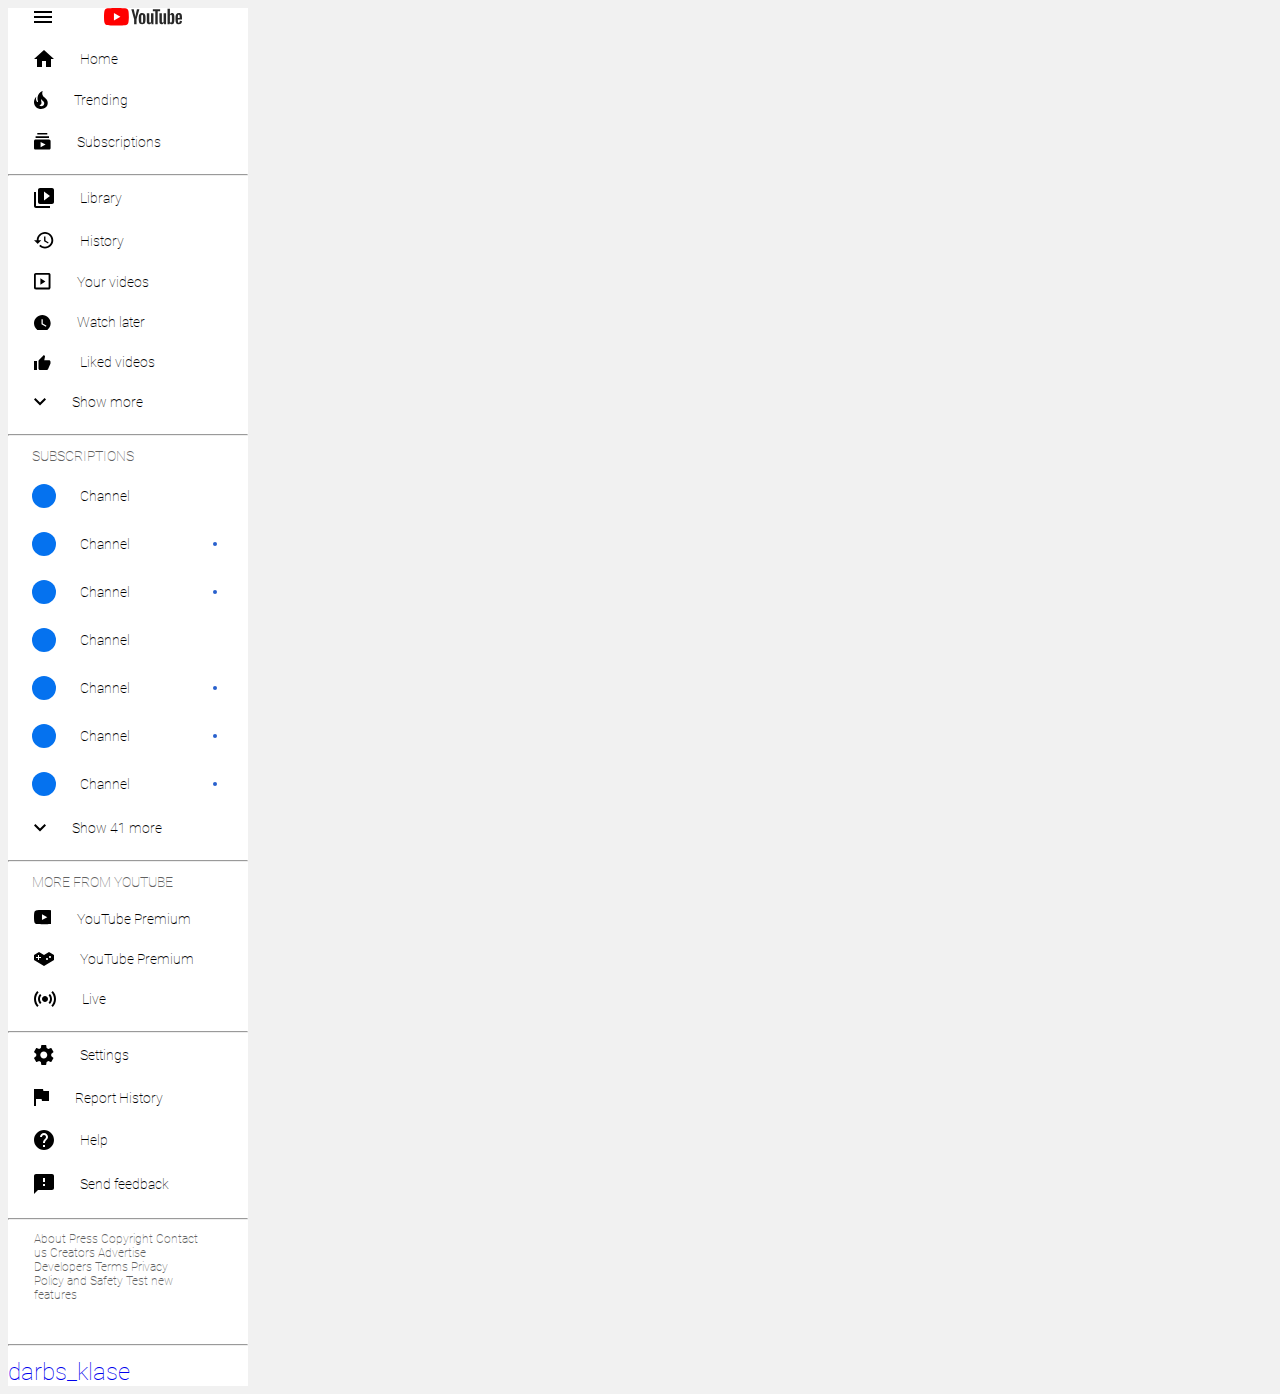
==== index.html @ ba789da9 "added margins" ====
<!DOCTYPE html>
<html lang="en">
<head>
    <meta charset="UTF-8">
    <meta name="viewport" content="width=device-width, initial-scale=1.0">
    <link rel="stylesheet" href ="style.css">
    <link rel="stylesheet" href ="defs.svg">
    <title>Document</title>
</head>
<body>
<div class="left_side">
<svg xmlns="http://www.w3.org/2000/svg" style="display: none;">
<defs>
<g id="first">
<path d="M0 12H18V10H0V12ZM0 7H18V5H0V7ZM0 0V2H18V0H0Z" fill="inherit"/>
</g>
<g id="second">
<path d="M8 17V11H12V17H17V9H20L10 0L0 9H3V17" fill="inherit" />
</g>
<g id="third">
<path d="M12.421 8.2C12.191 7.9 11.921 7.64 11.661 7.38C11.011 6.78 10.261 6.35 9.63096 5.72C8.17096 4.26 7.85096 1.85 8.78096 0C7.88096 0.23 7.03096 0.75 6.33096 1.32C3.79096 3.4 2.79096 7.07 3.99096 10.22C4.03096 10.32 4.07096 10.42 4.07096 10.55C4.07096 10.77 3.92096 10.97 3.72096 11.05C3.50096 11.15 3.26096 11.09 3.08096 10.93C3.02096 10.88 2.98096 10.83 2.93096 10.76C1.83096 9.33 1.65096 7.28 2.40096 5.64C0.760959 7 -0.109041 9.3 0.0109586 11.47C0.0509586 11.97 0.110959 12.47 0.280959 12.97C0.420959 13.57 0.680959 14.17 1.00096 14.7C2.04096 16.43 3.87096 17.67 5.84096 17.92C7.94096 18.19 10.191 17.8 11.801 16.32C13.601 14.66 14.251 12.02 13.301 9.72L13.171 9.46C12.971 9.01 12.701 8.59 12.391 8.21L12.421 8.2ZM9.32096 14.5C9.04096 14.74 8.59096 15 8.24096 15.1C7.14096 15.48 6.04096 14.94 5.36096 14.28C6.56096 14 7.26096 13.12 7.46096 12.23C7.63096 11.43 7.32096 10.77 7.19096 10C7.07096 9.26 7.09096 8.63 7.39096 7.94C7.54096 8.32 7.74096 8.7 7.97096 9C8.73096 10 9.92096 10.44 10.171 11.8C10.211 11.94 10.231 12.08 10.231 12.23C10.261 13.05 9.91096 13.95 9.31096 14.49L9.32096 14.5Z" fill="inherit"/>
</g>
<g id="four">
<path d="M15 5H1.6V3.3H15V5ZM13.3 0H3.3V1.6H13.3V0ZM16.6 8.3V15C16.6 16 15.9 16.6 15 16.6H1.6C0.6 16.6 0 15.9 0 15V8.3C0 7.3 0.7 6.6 1.6 6.6H15C16 6.6 16.6 7.4 16.6 8.3ZM11.6 11.6L6.6 8.9V14.3L11.6 11.6Z" fill="inherit"/>
</g>
<g id="five">
<path d="M10.59 0L6 4.58L1.41 0L0 1.41L6 7.41L12 1.41L10.59 0Z" fill="inherit"/>    
</g>
<g id="six">
<path d="M2 4H0V18C0 19.1 0.9 20 2 20H16V18H2V4ZM18 0H6C4.9 0 4 0.9 4 2V14C4 15.1 4.9 16 6 16H18C19.1 16 20 15.1 20 14V2C20 0.9 19.1 0 18 0ZM10 12.5V3.5L16 8L10 12.5Z" fill="inherit"/>
</g>
<g id="seven">
<path d="M10.98 0C6.43 0 2.75 3.7 2.75 8.25H0L3.57 11.82L3.61 11.95L7.31 8.25H4.58C4.58 4.71 7.45 1.83 11 1.83C14.54 1.83 17.4 4.71 17.4 8.25C17.4 11.79 14.54 14.67 11 14.67C9.22 14.67 7.62 13.94 6.46 12.77L5.16 14.07C6.66 15.57 8.71 16.5 10.99 16.5C15.57 16.5 19.27 12.8 19.27 8.25C19.27 3.69 15.57 0 11.01 0H10.98ZM10.08 4.58V9.18L14 11.48L14.66 10.38L11.46 8.48V4.58H10.08Z" fill="inherit"/>
</g>
<g id="eight">
<path fill-rule="evenodd" clip-rule="evenodd" d="M14.6028 14.6028V1.80278H1.80278V14.6028H14.6028ZM1.80278 0.00278302H14.6028C14.8474 -0.0108303 15.0923 0.0256523 15.3224 0.109996C15.5524 0.194339 15.7628 0.324766 15.9407 0.493288C16.1186 0.66181 16.2602 0.864876 16.3569 1.09005C16.4535 1.31522 16.5032 1.55775 16.5028 1.80278V14.6028C16.5173 14.8561 16.4781 15.1096 16.3877 15.3467C16.2974 15.5838 16.1579 15.7991 15.9785 15.9785C15.7991 16.1579 15.5838 16.2974 15.3467 16.3877C15.1096 16.4781 14.8561 16.5173 14.6028 16.5028H1.80278C1.55775 16.5032 1.31522 16.4535 1.09005 16.3569C0.864876 16.2602 0.661809 16.1186 0.493287 15.9407C0.324766 15.7628 0.194338 15.5524 0.109995 15.3224C0.0256516 15.0923 -0.0108311 14.8474 0.00278228 14.6028V1.80278C0.00278228 1.32539 0.192424 0.867556 0.52999 0.529991C0.867555 0.192425 1.32539 0.00278302 1.80278 0.00278302ZM6.40283 11.7028V5.30276L11.4028 8.50276L6.40283 11.7028Z" fill="inherit"/>
</g>
<g id="nine">
<path d="M19.78 3.00056C19.78 3.00056 19.58 1.63056 18.98 1.03056C18.23 0.230556 17.38 0.230555 16.98 0.180555C14.2 -0.0194446 10 0.000555568 10 0.000555568C10 0.000555568 5.82 -0.0194446 3.03 0.180555C2.63 0.230555 1.79 0.230556 1.03 1.03056C0.43 1.63056 0.23 3.00056 0.23 3.00056C0.23 3.00056 0.03 4.63056 0 6.23056V7.93056C0.03 9.53056 0.23 11.1306 0.23 11.1306C0.23 11.1306 0.43 12.5306 1.03 13.1306C1.79 13.9306 2.78 13.8906 3.23 13.9806C4.8 14.1306 9.83 14.1606 10 14.1606C10 14.1606 14.2 14.1606 17 13.9606C17.38 13.9206 18.23 13.9206 19 13.1206C19.6 12.5206 19.8 11.1406 19.8 11.1406C19.8 11.1406 20 9.54056 20 7.92056V6.22056C19.98 4.62056 19.78 3.00056 19.78 3.00056ZM7.98 10.0006V4.16056L13.33 7.19056L7.97 10.0006H7.98Z" fill="inherit"/>
</g>
<g id="ten">
<path d="M8.33 0C3.75 0 0 3.75 0 8.33C0 12.91 3.75 16.66 8.33 16.66C12.91 16.66 16.66 12.91 16.66 8.33C16.66 3.75 12.91 0 8.33 0ZM11.83 11.83L7.5 9.16V4.16H8.75V8.5L12.5 10.75L11.83 11.83Z" fill="inherit"/>
</g>
<g id=eleven>
<path d="M0 15H3V6H0V15ZM16.5 6.75C16.5 5.92 15.82 5.25 15 5.25H10.27L10.97 1.82L11 1.58C11 1.28 10.87 0.98 10.67 0.78L9.87 0L4.95 4.95C4.65 5.21 4.5 5.59 4.5 6V13.5C4.5 14.32 5.17 15 6 15H12.75C13.37 15 13.9 14.62 14.13 14.1L16.4 8.8C16.46 8.62 16.5 8.44 16.5 8.25V6.75Z" fill="inherit"/>
</g>
<g id="twelve">
<path fill-rule="evenodd" clip-rule="evenodd" d="M20 8V3L15 0L10 3L5 0L0 3V8L10 14L20 8ZM7 6H5V8H4V6H2V5H4V3H5V5H7V6ZM13 8C12.45 8 12 7.55 12 7C12 6.45 12.45 6 13 6C13.55 6 14 6.45 14 7C14 7.55 13.55 8 13 8ZM16 6C15.45 6 15 5.55 15 5C15 4.45 15.45 4 16 4C16.55 4 17 4.45 17 5C17 5.55 16.55 6 16 6Z" fill="inherit"/>
</g>
<g id="thirteen">
<path fill-rule="evenodd" clip-rule="evenodd" d="M14.53 4.36L15.94 2.91C17.21 4.21 17.99 6.02 17.99 8C17.99 9.98 17.21 11.78 15.94 13.09L14.53 11.64C15.43 10.71 15.99 9.42 15.99 8C15.99 6.58 15.43 5.3 14.53 4.36ZM17.36 1.45L18.77 0C20.77 2.05 22 4.88 22 8.01C22 11.13 20.77 13.96 18.76 16L17.36 14.55C18.99 12.89 20 10.58 20 8.01C20 5.44 18.98 3.13 17.36 1.45ZM4.01 8C4.01 6.01 4.79 4.21 6.06 2.91L7.47 4.36C6.57 5.29 6.01 6.58 6.01 8C6.01 9.42 6.57 10.7 7.47 11.64L6.06 13.09C4.79 11.79 4.01 9.99 4.01 8ZM3.24 0L4.64 1.45C3.01 3.11 2 5.42 2 7.99C2 10.56 3.02 12.87 4.64 14.55L3.23 16C1.23 13.95 0 11.12 0 7.99C0 4.87 1.23 2.04 3.24 0ZM14 8C14 9.65685 12.6569 11 11 11C9.34315 11 8 9.65685 8 8C8 6.34315 9.34315 5 11 5C12.6569 5 14 6.34315 14 8Z" fill="inherit"/>
</g>
<g id="fourteen"> 
<path d="M17.2044 10.98C17.2444 10.66 17.2744 10.34 17.2744 10C17.2744 9.66 17.2444 9.34 17.2044 9.02L19.3044 7.37C19.5044 7.22 19.5544 6.95 19.4344 6.73L17.4344 3.27C17.3144 3.05 17.0344 2.97 16.8344 3.05L14.3344 4.05C13.8144 3.65 13.2544 3.32 12.6344 3.07L12.2644 0.42C12.2044 0.18 11.9944 0 11.7644 0H7.76444C7.49444 0 7.28444 0.18 7.26444 0.42L6.86444 3.07C6.26444 3.32 5.69444 3.67 5.16444 4.05L2.68444 3.05C2.45444 2.95 2.18444 3.05 2.08444 3.27L0.0844372 6.73C-0.0555628 6.95 0.00443737 7.23 0.184437 7.37L2.30444 9.02C2.26444 9.34 2.23444 9.67 2.23444 10C2.23444 10.33 2.25444 10.66 2.29444 10.98L0.194437 12.63C-0.00556263 12.78 -0.0555627 13.05 0.0644373 13.27L2.06444 16.73C2.18444 16.95 2.46444 17.03 2.66444 16.95L5.16444 15.95C5.68444 16.35 6.24444 16.68 6.86444 16.93L7.23444 19.58C7.27444 19.82 7.48444 20 7.73444 20H11.7344C11.9844 20 12.1944 19.82 12.2344 19.58L12.6044 16.93C13.2044 16.68 13.7744 16.33 14.3044 15.95L16.7844 16.95C17.0144 17.05 17.2844 16.95 17.3844 16.73L19.3844 13.27C19.5144 13.05 19.4644 12.77 19.2844 12.63L17.1644 10.98H17.2044ZM9.77444 13.5C7.84444 13.5 6.27444 11.93 6.27444 10C6.27444 8.07 7.84444 6.5 9.77444 6.5C11.7044 6.5 13.2744 8.07 13.2744 10C13.2744 11.93 11.7044 13.5 9.77444 13.5Z" fill="inherit"/>
</g>
<g id="fivteen">
<path d="M9.4 2L9 0H0V17H2V10H7.6L8 12H15V2H9.4Z" fill="inherit"/>
</g>
<g id="sixteen">
<path d="M10 0C4.48 0 0 4.48 0 10C0 15.52 4.48 20 10 20C15.52 20 20 15.52 20 10C20 4.48 15.52 0 10 0ZM11 17H9V15H11V17ZM13.07 9.25L12.17 10.17C11.45 10.9 11 11.5 11 13H9V12.5C9 11.4 9.45 10.4 10.17 9.67L11.41 8.41C11.78 8.05 12 7.55 12 7C12 5.9 11.1 5 10 5C8.9 5 8 5.9 8 7H6C6 4.79 7.79 3 10 3C12.21 3 14 4.79 14 7C14 7.88 13.64 8.68 13.07 9.25Z" fill="inherit"/>
</g>
<g id="seventeen">
<path d="M18 0H2C0.9 0 0.00999999 0.9 0.00999999 2L0 20L4 16H18C19.1 16 20 15.1 20 14V2C20 0.9 19.1 0 18 0ZM11 12H9V10H11V12ZM11 8H9V4H11V8Z" fill="inherit"/>
</g>
<g id="eighteen"> 
<path d="M14 4.5V1C14 0.45 13.55 0 13 0H1C0.45 0 0 0.45 0 1V11C0 11.55 0.45 12 1 12H13C13.55 12 14 11.55 14 11V7.5L18 11.5V0.5L14 4.5ZM11 7H8V10H6V7H3V5H6V2H8V5H11V7Z" fill="inherit"/>
</g>
<g id="nineteen">
<path d="M0 4H4V0H0V4ZM6 16H10V12H6V16ZM0 16H4V12H0V16ZM0 10H4V6H0V10ZM6 10H10V6H6V10ZM12 0V4H16V0H12ZM6 4H10V0H6V4ZM12 10H16V6H12V10ZM12 16H16V12H12V16Z" fill="inherit"/>
</g>
<g id="twenty">
<path d="M8 19.5C9.1 19.5 10 18.6 10 17.5H6C6 18.6 6.9 19.5 8 19.5ZM14 13.5V8.5C14 5.43 12.36 2.86 9.5 2.18V1.5C9.5 0.67 8.83 0 8 0C7.17 0 6.5 0.67 6.5 1.5V2.18C3.63 2.86 2 5.42 2 8.5V13.5L0 15.5V16.5H16V15.5L14 13.5Z" fill="inherit"/>
</g>
<g id="twenty-one">
<path d="M12.5 11H11.71L11.43 10.73C12.41 9.59 13 8.11 13 6.5C13 2.91 10.09 0 6.5 0C2.91 0 0 2.91 0 6.5C0 10.09 2.91 13 6.5 13C8.11 13 9.59 12.41 10.73 11.43L11 11.71V12.5L16 17.49L17.49 16L12.5 11ZM6.5 11C4.01 11 2 8.99 2 6.5C2 4.01 4.01 2 6.5 2C8.99 2 11 4.01 11 6.5C11 8.99 8.99 11 6.5 11Z" fill="inherit"/>
</g>
<g id="twenty-two"> 
<path d="M0 0V14L11 7L0 0Z" fill="inherit"/>
</g>
<g id="twenty-three">
<circle cx="1.5" cy="1.5" r="1.5" fill="inherit"/>
</g>
<g id="twenty-four">
<path fill-rule="evenodd" clip-rule="evenodd" d="M5.5 0C2.464 0 0 2.464 0 5.5C0 8.536 2.464 11 5.5 11C8.536 11 11 8.536 11 5.5C11 2.464 8.536 0 5.5 0ZM4.356 8.7615L1.6335 6.039L2.761 4.9115L4.356 6.5065L8.3985 2.464L9.526 3.5915L4.356 8.7615Z" fill="inherit"/>
</g>
<g id="twenty-five">
<path d="M24.3577 2.71873C24.0728 1.65023 23.2299 0.807308 22.1574 0.518418C20.2183 1.88703e-07 12.4381 0 12.4381 0C12.4381 0 4.6618 1.88703e-07 2.71873 0.518418C1.65023 0.80335 0.807307 1.64627 0.518418 2.71873C0 4.65785 0 8.70626 0 8.70626C0 8.70626 0 12.7547 0.518418 14.6938C0.80335 15.7623 1.64627 16.6052 2.71873 16.8941C4.6618 17.4125 12.4381 17.4125 12.4381 17.4125C12.4381 17.4125 20.2183 17.4125 22.1574 16.8941C23.2259 16.6092 24.0688 15.7662 24.3577 14.6938C24.8761 12.7547 24.8761 8.70626 24.8761 8.70626C24.8761 8.70626 24.8761 4.65785 24.3577 2.71873Z" fill="#FF0000"/>
<path d="M9.95264 12.4381L16.4151 8.70626L9.95264 4.97444V12.4381Z" fill="white"/>
<path d="M36.1069 15.8414C35.6162 15.509 35.264 14.9945 35.0582 14.2941C34.8525 13.5936 34.7456 12.6636 34.7456 11.5002V9.91721C34.7456 8.74186 34.8643 7.8 35.1018 7.08767C35.3392 6.37534 35.7112 5.85692 36.2138 5.53242C36.7164 5.20791 37.3773 5.0417 38.1964 5.0417C39.0038 5.0417 39.6488 5.20791 40.1356 5.54033C40.6223 5.87275 40.9785 6.39117 41.2041 7.09559C41.4296 7.8 41.5404 8.74186 41.5404 9.91325V11.4962C41.5404 12.6597 41.4296 13.5936 41.212 14.298C40.9943 15.0025 40.6382 15.5209 40.1435 15.8454C39.6528 16.1699 38.984 16.3361 38.141 16.3361C37.2783 16.34 36.5977 16.1738 36.1069 15.8414ZM38.8652 14.1318C38.9998 13.7757 39.071 13.1939 39.071 12.3906V8.99118C39.071 8.20761 39.0038 7.63775 38.8652 7.27367C38.7307 6.91355 38.4893 6.73151 38.145 6.73151C37.8126 6.73151 37.5791 6.91355 37.4406 7.27367C37.306 7.63379 37.2348 8.20761 37.2348 8.99118V12.3906C37.2348 13.1979 37.2981 13.7796 37.4287 14.1318C37.5593 14.488 37.7968 14.6661 38.141 14.6661C38.4893 14.6661 38.7267 14.488 38.8652 14.1318Z" fill="#282828"/>
<path d="M73.8885 11.5279V12.078C73.8885 12.7784 73.9083 13.3008 73.9518 13.653C73.9914 14.0013 74.0784 14.2585 74.209 14.4168C74.3396 14.5751 74.5414 14.6582 74.8145 14.6582C75.1825 14.6582 75.4358 14.5157 75.5704 14.2308C75.7049 13.9458 75.7801 13.471 75.792 12.8061L77.9092 12.9288C77.921 13.0238 77.925 13.1544 77.925 13.3206C77.925 14.3297 77.648 15.0816 77.0979 15.5802C76.5478 16.0789 75.7682 16.3282 74.7591 16.3282C73.5481 16.3282 72.7012 15.9483 72.2145 15.1885C71.7277 14.4286 71.4863 13.2573 71.4863 11.6664V9.76289C71.4863 8.12453 71.7396 6.93335 72.2422 6.17749C72.7448 5.42559 73.6075 5.04964 74.8303 5.04964C75.6732 5.04964 76.3183 5.20398 76.7694 5.51265C77.2206 5.82133 77.5372 6.30017 77.7232 6.95314C77.9052 7.60611 78.0002 8.5084 78.0002 9.65604V11.5239H73.8885V11.5279ZM74.2011 6.93731C74.0784 7.09165 73.9953 7.34492 73.9518 7.69317C73.9083 8.04142 73.8885 8.57567 73.8885 9.28404V10.0676H75.6851V9.28404C75.6851 8.58358 75.6614 8.0533 75.6139 7.69317C75.5664 7.33305 75.4793 7.07582 75.3567 6.9294C75.234 6.78297 75.0401 6.70778 74.7789 6.70778C74.5177 6.70383 74.3238 6.78297 74.2011 6.93731Z" fill="#282828"/>
<path d="M30.1313 11.3221L27.3374 1.23469H29.7752L30.7526 5.80548C31.0019 6.93333 31.184 7.89102 31.3027 8.68646H31.3739C31.457 8.11659 31.6391 7.16286 31.924 5.82131L32.9371 1.23074H35.3749L32.5493 11.3221V16.162H30.1313V11.3221Z" fill="#282828"/>
<path d="M49.4673 5.2554V16.158H47.5479L47.3342 14.8244H47.2828C46.7604 15.8335 45.9768 16.3361 44.9361 16.3361C44.2118 16.3361 43.6776 16.0986 43.3333 15.6238C42.989 15.1489 42.8188 14.4088 42.8188 13.3997V5.2554H45.2724V13.2612C45.2724 13.748 45.3239 14.0962 45.4307 14.302C45.5376 14.5078 45.7157 14.6146 45.965 14.6146C46.1787 14.6146 46.3845 14.5513 46.5784 14.4207C46.7723 14.2901 46.9187 14.1239 47.0137 13.9221V5.2554H49.4673Z" fill="#282828"/>
<path d="M62.06 5.2554V16.158H60.1407L59.927 14.8244H59.8756C59.3532 15.8335 58.5696 16.3361 57.5288 16.3361C56.8046 16.3361 56.2704 16.0986 55.9261 15.6238C55.5818 15.1489 55.4116 14.4088 55.4116 13.3997V5.2554H57.8652V13.2612C57.8652 13.748 57.9167 14.0962 58.0235 14.302C58.1303 14.5078 58.3084 14.6146 58.5577 14.6146C58.7714 14.6146 58.9772 14.5513 59.1711 14.4207C59.3651 14.2901 59.5115 14.1239 59.6065 13.9221V5.2554H62.06Z" fill="#282828"/>
<path d="M56.139 3.20944H53.7012V16.158H51.2991V3.20944H48.8613V1.2347H56.135V3.20944H56.139Z" fill="#282828"/>
<path d="M70.184 7.00061C70.0336 6.31202 69.7962 5.81339 69.4638 5.50472C69.1313 5.19604 68.6762 5.0417 68.0945 5.0417C67.6434 5.0417 67.2239 5.16834 66.8321 5.42557C66.4403 5.67884 66.1396 6.01522 65.9259 6.43075H65.9061V0.684616H63.5396V16.162H65.5657L65.815 15.1291H65.8665C66.0565 15.4971 66.3414 15.786 66.7213 15.9997C67.1012 16.2134 67.5207 16.3203 67.9837 16.3203C68.8148 16.3203 69.4242 15.9364 69.816 15.1726C70.2078 14.4088 70.4017 13.2137 70.4017 11.5872V9.8618C70.4056 8.64292 70.3304 7.6892 70.184 7.00061ZM67.9323 11.4487C67.9323 12.2441 67.9006 12.8655 67.8333 13.3166C67.77 13.7677 67.6592 14.0883 67.5049 14.2782C67.3505 14.4682 67.1447 14.5632 66.8835 14.5632C66.6817 14.5632 66.4957 14.5157 66.3216 14.4207C66.1514 14.3257 66.009 14.1833 65.9021 13.9933V7.8C65.9852 7.5032 66.1277 7.2618 66.3295 7.07184C66.5313 6.88189 66.749 6.78691 66.9864 6.78691C67.2358 6.78691 67.4297 6.88584 67.5642 7.07976C67.6988 7.27367 67.7937 7.60609 67.8491 8.06515C67.9006 8.52816 67.9283 9.18509 67.9283 10.0399V11.4487H67.9323Z" fill="#282828"/>
</g>
</defs>
</svg>


<div class="row">
<svg width="18" height="12"viewBox="0 0 18 12"  xmlns="http://www.w3.org/2000/svg">
<use xlink:href="#first"></use>
</svg>
<svg width="78" height="18" viewBox="0 0 78 18" fill="none" xmlns="http://www.w3.org/2000/svg">
<use xlink:href="#twenty-five"></use>
</svg>
</div>
<div class="row">
<svg width="20" height="17" viewBox="0 0 20 17" xmlns="http://www.w3.org/2000/svg">
<use xlink:href="#second"></use>  
</svg>  
<div class="text">Home</div>
</div>
<div class="row"> 
<svg width="14" height="18" viewBox="0 0 14 18" xmlns="http://www.w3.org/2000/svg">
<use xlink:href="#third"></use>
</svg>
<div class="text">Trending</div>
</div>
<div class="row">
<svg width="17" height="17" viewBox="0 0 17 17" xmlns="http://www.w3.org/2000/svg">
<use xlink:href="#four"></use>
</svg>
<div class="text">Subscriptions</div>
</div>
<hr>
<div class="row">
<svg width="20" height="20" viewBox="0 0 20 20" xmlns="http://www.w3.org/2000/svg">
<use xlink:href="#six"></use>
</svg>
<div class="text">Library</div>
</div>
<div class="row">
<svg width="20" height="17" viewBox="0 0 20 17" xmlns="http://www.w3.org/2000/svg">
<use xlink:href="#seven"></use>
</svg>
<div class="text">History</div>
</div>
<div class="row">
<svg width="17" height="17" viewBox="0 0 17 17" xmlns="http://www.w3.org/2000/svg">
<use xlink:href="#eight"></use>
</svg>
<div class="text">Your videos</div>
</div>
<div class="row">
<svg width="17" height="15" viewBox="0 0 17 15" xmlns="http://www.w3.org/2000/svg">
<use xlink:href="#ten"></use>
</svg>
<div class="text">Watch later</div>
</div>
<div class="row">
<svg width="20" height="15" viewBox="0 0 20 15" xmlns="http://www.w3.org/2000/svg">
<use xlink:href="#eleven"></use>
</svg>
<div class="text">Liked videos</div>
</div> <div class="row">
<svg width="12" height="8" viewBox="0 0 12 8" xmlns="http://www.w3.org/2000/svg">
<use xlink:href="#five"></use>
</svg>
<div class="text">Show more</div>
</div>
<hr>
<div class="subscr">SUBSCRIPTIONS</div>
<div class="row">
<div class="ellipse"></div>
<div class="text">Channel</div>
</div>
<div class="row">
<div class="ellipse"></div>
<div class="text">Channel</div>
<div class="circle"></div>
</div>
<div class="row">
<div class="ellipse"></div>
<div class="text">Channel</div>
<div class="circle"></div>
</div>
<div class="row">
<div class="ellipse"></div>
<div class="text">Channel</div>
</div>
<div class="row">
<div class="ellipse"></div>
<div class="text">Channel</div>
<div class="circle"></div>
</div>
<div class="row">
<div class="ellipse"></div>
<div class="text">Channel</div>
<div class="circle"></div>
</div>
<div class="row">
  <div class="ellipse"></div>
  <div class="text">Channel</div>
  <div class="circle"></div>
  </div>
<div class="row">
  <svg width="12" height="8" viewBox="0 0 12 8" xmlns="http://www.w3.org/2000/svg">
    <use xlink:href="#five"></use>
  </svg>
  <div class="text">Show 41 more</div>
  </div>
  <hr>
<div class="more">MORE FROM YOUTUBE</div>
<div class="row">
<svg width="17" height="17" viewBox="0 0 17 17" xmlns="http://www.w3.org/2000/svg">
<use xlink:href="#nine"></use>
</svg>
<div class="text">YouTube Premium</div>
</div>
<div class="row">
<svg width="20" height="14" viewBox="0 0 20 14" xmlns="http://www.w3.org/2000/svg">
<use xlink:href="#twelve"></use>
</svg>
<div class="text">YouTube Premium</div>
</div>
<div class="row">
<svg width="22" height="16" viewBox="0 0 22 16" xmlns="http://www.w3.org/2000/svg">
<use xlink:href="#thirteen"></use>
</svg>
<div class="text">Live</div>
</div>
<hr>
<div class="row">
<svg width="20" height="20" viewBox="0 0 20 20" xmlns="http://www.w3.org/2000/svg">
<use xlink:href="#fourteen"></use>
</svg>
<div class="text">Settings</div>
</div>
<div class="row">
<svg width="15" height="17" viewBox="0 0 15 17" xmlns="http://www.w3.org/2000/svg">
<use xlink:href="#fivteen"></use>
</svg>
<div class="text">Report History</div>
</div>
<div class="row">
<svg width="20" height="20" viewBox="0 0 20 20" xmlns="http://www.w3.org/2000/svg">
<use xlink:href="#sixteen"></use>
</svg>
<div class="text">Help</div>
</div>
<div class="row">
<svg width="20" height="20" viewBox="0 0 20 20" xmlns="http://www.w3.org/2000/svg">
<use xlink:href="#seventeen"></use>
</svg>
<div class="text">Send feedback</div>
</div>
<hr>
<p>
About  Press   Copyright  Contact us   Creators  Advertise   Developers

Terms   Privacy
Policy and Safety 
Test new features
</p>
<hr>
<a href="darbs_klase.html" class="youtube">darbs_klase</a>
<!-- <svg width="18" height="12" viewBox="0 0 18 12" xmlns="http://www.w3.org/2000/svg">
  <use xlink:href="#eighteen"></use>
    </svg>
<svg width="16" height="16" viewBox="0 0 16 16"  xmlns="http://www.w3.org/2000/svg">
  <use xlink:href="#nineteen"></use>
    </svg>
 <svg width="16" height="20" viewBox="0 0 16 20"  xmlns="http://www.w3.org/2000/svg">
  <use xlink:href="#twenty"></use>
    </svg>
<svg width="18" height="18" viewBox="0 0 18 18"  xmlns="http://www.w3.org/2000/svg">
  <use xlink:href="#twenty-one"></use>
    </svg>
<svg width="11" height="14" viewBox="0 0 11 14" xmlns="http://www.w3.org/2000/svg">
  <use xlink:href="#twenty-two"></use>
    </svg>
 <svg width="3" height="3" viewBox="0 0 3 3" xmlns="http://www.w3.org/2000/svg">
  <use xlink:href="#twenty-three"></use>
    </svg>
<svg width="11" height="11" viewBox="0 0 11 11" xmlns="http://www.w3.org/2000/svg">
  <use xlink:href="#twenty-four"></use>
    </svg>
  <svg class="to-right" width="12" height="8" viewBox="0 0 12 8" xmlns="http://www.w3.org/2000/svg">
    <use xlink:href="#five"></use>
  </svg>
  <svg width="17" height="17" viewBox="0 0 17 17" xmlns="http://www.w3.org/2000/svg">
  <use xlink:href="#nine"></use>
    </svg> -->
</div> <!--close "left_side" -->
</body>
</html>
---- style.css ----
@import url("fonts.css");

body{
    background: #F1F1F1;
    font-family: Roboto;
    font-size: 24px;
}

svg{
color: #606060;
margin-left: 26px;
margin-right: 26px;
}
.to-right{
    transform: rotate(-90deg);
}
.italic{
    font-style: italic;
}
.bold{
    font-weight: 700;
}
.bold_italic{
    font-weight: 700;
    font-style: italic;
}
.youtube{
    text-decoration: none;
}
.left_side{
    width: 240px;
    background: #FFFFFF;
}
.row{
    display: flex;
    align-items: center;
    margin-bottom: 24px;
}
.text{
    font-weight: normal;
    font-size: 14px;
}
.ellipse{
    height: 24px;
    width: 24px;
    border-radius: 50%;
    background: #0572EF;
    margin-left: 24px;
    margin-right: 24px;
}
.circle{
    height: 4px;
    width: 4px;
    border-radius: 50%;
    background: #2860CD;
    margin-left: 83px;
}
.subscr{
    color: #606060;
    margin-left: 24px;
    margin-bottom: 20px;
    font-weight: 500;
    font-size: 14px;
}
.more{
    color: #606060;
    margin-left: 24px;
    margin-bottom: 20px;
    font-weight: 500;
    font-size: 14px;
}
p{
    color: #606060;
    font-weight: 500;
    font-size: 12px;
    margin-left: 26px;
    height: 100px;
    width: 165px;
    text-align: left;
}
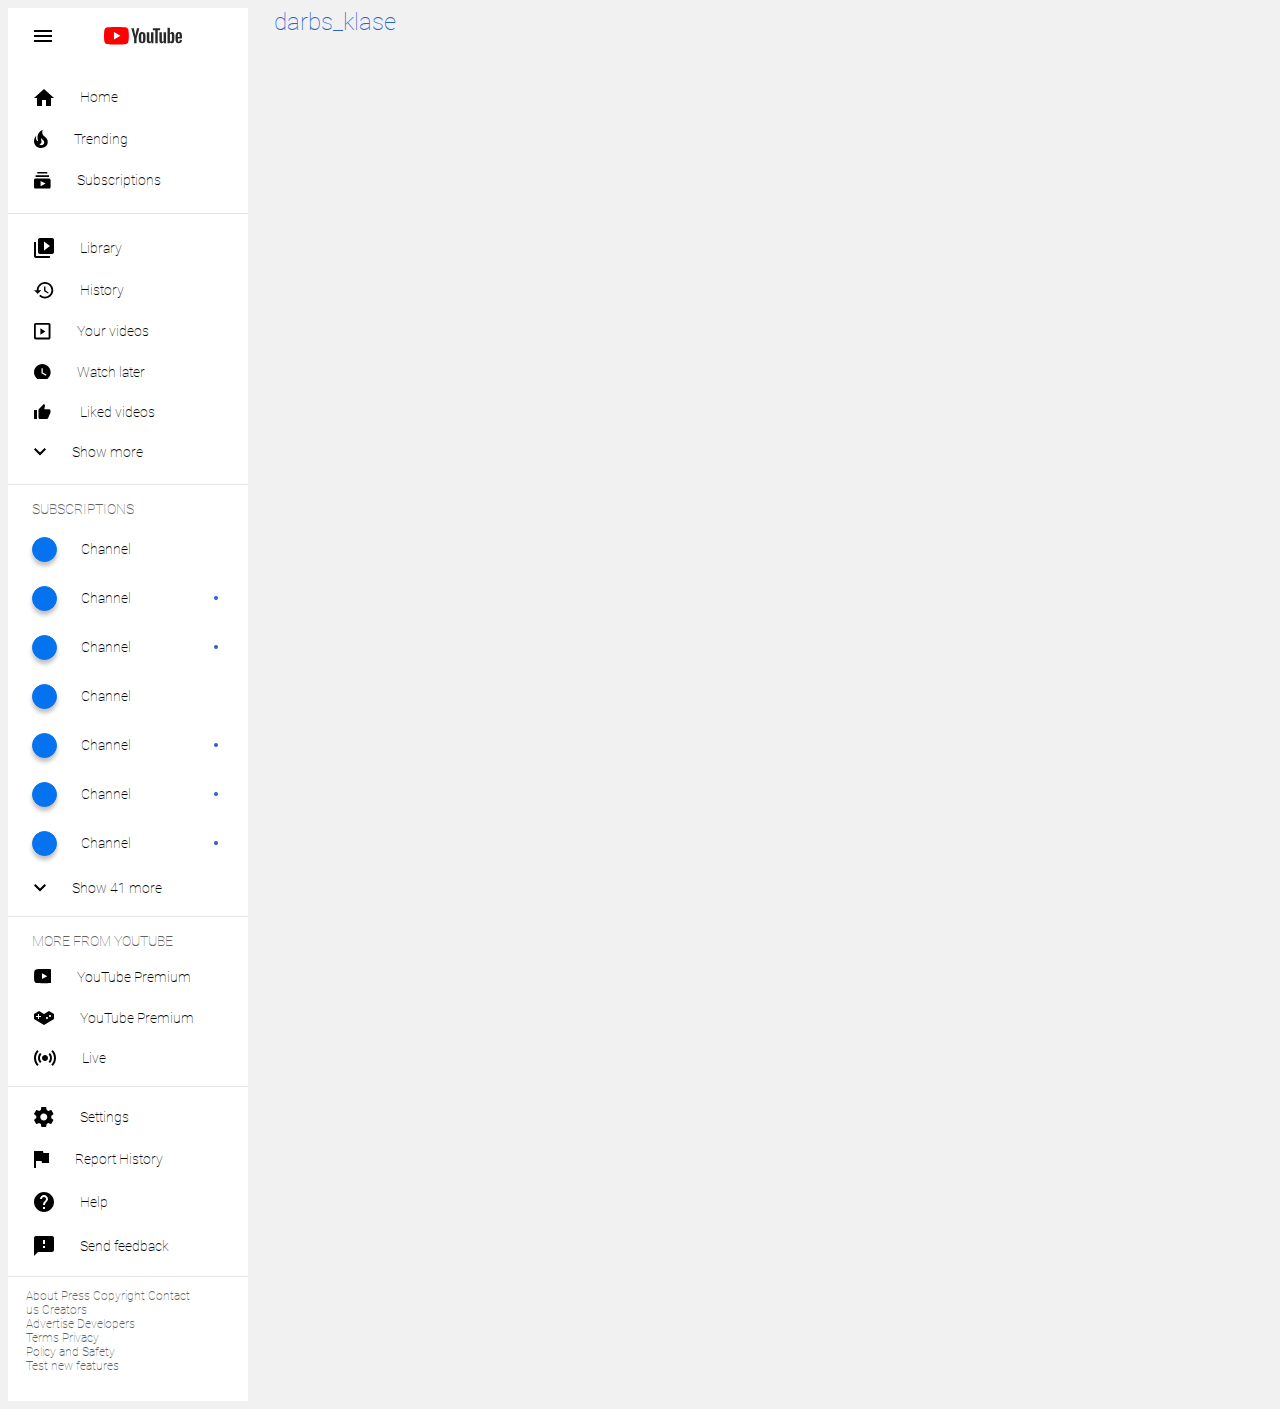
==== commit ad2f356e: "added ellipse border" ====
--- a/index.html
+++ b/index.html
@@ -8,7 +8,7 @@
     <title>Document</title>
 </head>
 <body>
-<div class="left_side">
+
 <svg xmlns="http://www.w3.org/2000/svg" style="display: none;">
 <defs>
 <g id="first">
@@ -97,8 +97,8 @@
 </defs>
 </svg>
 
-
-<div class="row">
+<div class="left_side">
+<div class="row" id="logo">
 <svg width="18" height="12"viewBox="0 0 18 12"  xmlns="http://www.w3.org/2000/svg">
 <use xlink:href="#first"></use>
 </svg>
@@ -124,8 +124,8 @@
 </svg>
 <div class="text">Subscriptions</div>
 </div>
-<hr>
-<div class="row">
+<div class="line"></div> 
+<div class="row" id="library">
 <svg width="20" height="20" viewBox="0 0 20 20" xmlns="http://www.w3.org/2000/svg">
 <use xlink:href="#six"></use>
 </svg>
@@ -160,7 +160,7 @@
 </svg>
 <div class="text">Show more</div>
 </div>
-<hr>
+<div class="line"></div> 
 <div class="subscr">SUBSCRIPTIONS</div>
 <div class="row">
 <div class="ellipse"></div>
@@ -195,13 +195,13 @@
   <div class="text">Channel</div>
   <div class="circle"></div>
   </div>
-<div class="row">
+<div class="row" id="show">
   <svg width="12" height="8" viewBox="0 0 12 8" xmlns="http://www.w3.org/2000/svg">
     <use xlink:href="#five"></use>
   </svg>
   <div class="text">Show 41 more</div>
   </div>
-  <hr>
+  <div class="line"></div> 
 <div class="more">MORE FROM YOUTUBE</div>
 <div class="row">
 <svg width="17" height="17" viewBox="0 0 17 17" xmlns="http://www.w3.org/2000/svg">
@@ -215,14 +215,14 @@
 </svg>
 <div class="text">YouTube Premium</div>
 </div>
-<div class="row">
+<div class="row" id="live">
 <svg width="22" height="16" viewBox="0 0 22 16" xmlns="http://www.w3.org/2000/svg">
 <use xlink:href="#thirteen"></use>
 </svg>
 <div class="text">Live</div>
 </div>
-<hr>
-<div class="row">
+<div class="line"></div> 
+<div class="row" id="setting">
 <svg width="20" height="20" viewBox="0 0 20 20" xmlns="http://www.w3.org/2000/svg">
 <use xlink:href="#fourteen"></use>
 </svg>
@@ -240,22 +240,17 @@
 </svg>
 <div class="text">Help</div>
 </div>
-<div class="row">
+<div class="row" id="feedback">
 <svg width="20" height="20" viewBox="0 0 20 20" xmlns="http://www.w3.org/2000/svg">
 <use xlink:href="#seventeen"></use>
 </svg>
 <div class="text">Send feedback</div>
 </div>
-<hr>
+<div class="line"></div> 
 <p>
-About  Press   Copyright  Contact us   Creators  Advertise   Developers
-
-Terms   Privacy
-Policy and Safety 
-Test new features
+About  Press   Copyright  Contact us   Creators  <br>Advertise   Developers<br>
+Terms   Privacy<br>Policy and Safety<br>Test new features
 </p>
-<hr>
-<a href="darbs_klase.html" class="youtube">darbs_klase</a>
 <!-- <svg width="18" height="12" viewBox="0 0 18 12" xmlns="http://www.w3.org/2000/svg">
   <use xlink:href="#eighteen"></use>
     </svg>
@@ -284,5 +279,6 @@
   <use xlink:href="#nine"></use>
     </svg> -->
 </div> <!--close "left_side" -->
+<a href="darbs_klase.html" class="youtube">darbs_klase</a>
 </body>
 </html>--- a/style.css
+++ b/style.css
@@ -4,6 +4,7 @@
     background: #F1F1F1;
     font-family: Roboto;
     font-size: 24px;
+    display: flex;
 }
 
 svg{
@@ -26,10 +27,17 @@
 }
 .youtube{
     text-decoration: none;
+    color:  #2860CD;
+    margin-left: 26px;
 }
 .left_side{
     width: 240px;
     background: #FFFFFF;
+    padding-top: 0;
+}
+#logo{
+    padding-top: 19px;
+    margin-bottom: 43.59px;
 }
 .row{
     display: flex;
@@ -40,14 +48,24 @@
     font-weight: normal;
     font-size: 14px;
 }
+#library{
+    margin-top: 24px;
+}
 .ellipse{
-    height: 24px;
-    width: 24px;
+    height: 23px;
+    width: 23px;
+    border: 1px solid #0572EF;
     border-radius: 50%;
     background: #0572EF;
     margin-left: 24px;
     margin-right: 24px;
+    box-shadow: 0px 4px 4px rgba(0, 0, 0, 0.25);
 }
+.ellipse:hover{
+    border: 1px solid #4A90E2;
+}
+
+
 .circle{
     height: 4px;
     width: 4px;
@@ -59,6 +77,7 @@
     color: #606060;
     margin-left: 24px;
     margin-bottom: 20px;
+    margin-top: 16px;
     font-weight: 500;
     font-size: 14px;
 }
@@ -66,15 +85,35 @@
     color: #606060;
     margin-left: 24px;
     margin-bottom: 20px;
+    margin-top: 16px;
     font-weight: 500;
     font-size: 14px;
+}
+#show{
+    margin-bottom: 20px;
+}
+#live{
+    margin-bottom: 20px;
+}
+#setting{
+    margin-top: 20px;
+}
+#feedback{
+    margin-bottom: 20px;
 }
 p{
     color: #606060;
     font-weight: 500;
     font-size: 12px;
     margin-left: 26px;
+    margin-left: 18px;
     height: 100px;
     width: 165px;
     text-align: left;
+    line-height: 14px;
+}
+.line{
+    background: #E5E5E5;
+    height: 1px;
+
 }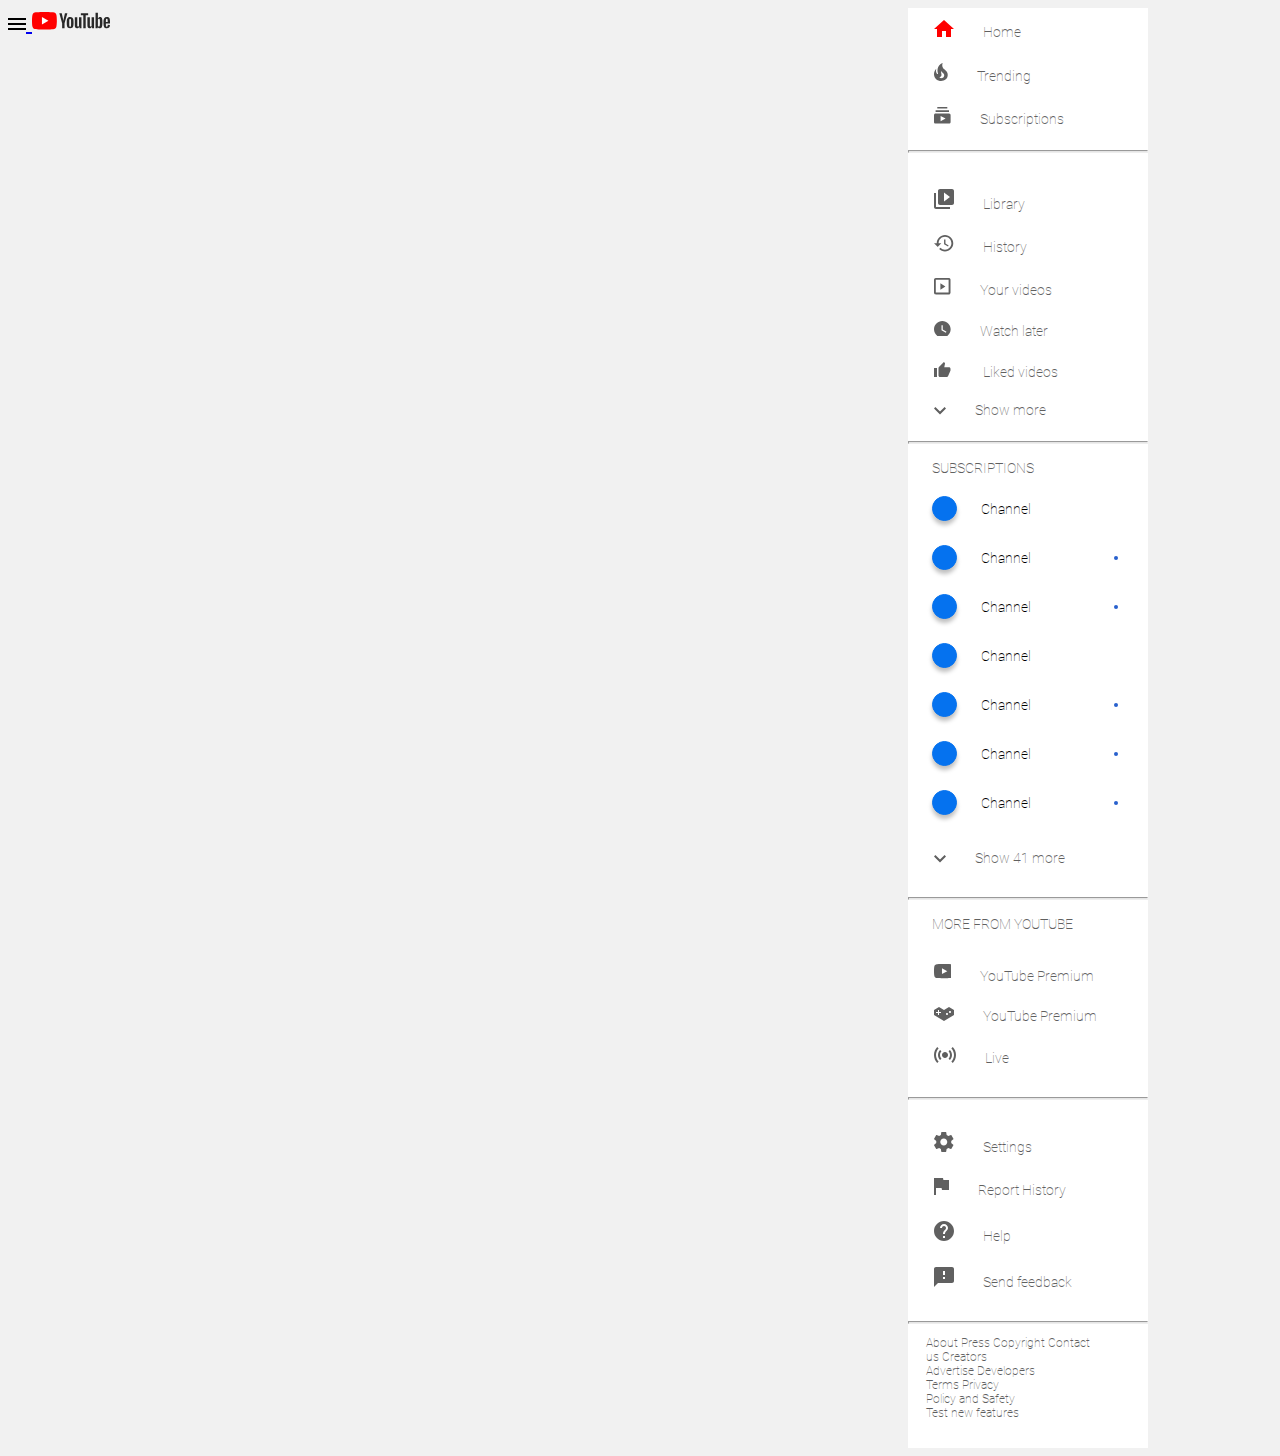
==== commit 5f6c41c5: "added menu" ====
--- a/index.html
+++ b/index.html
@@ -12,76 +12,76 @@
 <svg xmlns="http://www.w3.org/2000/svg" style="display: none;">
 <defs>
 <g id="first">
-<path d="M0 12H18V10H0V12ZM0 7H18V5H0V7ZM0 0V2H18V0H0Z" fill="inherit"/>
+<path d="M0 12H18V10H0V12ZM0 7H18V5H0V7ZM0 0V2H18V0H0Z"/>
 </g>
 <g id="second">
-<path d="M8 17V11H12V17H17V9H20L10 0L0 9H3V17" fill="inherit" />
+<path d="M8 17V11H12V17H17V9H20L10 0L0 9H3V17"/>
 </g>
 <g id="third">
-<path d="M12.421 8.2C12.191 7.9 11.921 7.64 11.661 7.38C11.011 6.78 10.261 6.35 9.63096 5.72C8.17096 4.26 7.85096 1.85 8.78096 0C7.88096 0.23 7.03096 0.75 6.33096 1.32C3.79096 3.4 2.79096 7.07 3.99096 10.22C4.03096 10.32 4.07096 10.42 4.07096 10.55C4.07096 10.77 3.92096 10.97 3.72096 11.05C3.50096 11.15 3.26096 11.09 3.08096 10.93C3.02096 10.88 2.98096 10.83 2.93096 10.76C1.83096 9.33 1.65096 7.28 2.40096 5.64C0.760959 7 -0.109041 9.3 0.0109586 11.47C0.0509586 11.97 0.110959 12.47 0.280959 12.97C0.420959 13.57 0.680959 14.17 1.00096 14.7C2.04096 16.43 3.87096 17.67 5.84096 17.92C7.94096 18.19 10.191 17.8 11.801 16.32C13.601 14.66 14.251 12.02 13.301 9.72L13.171 9.46C12.971 9.01 12.701 8.59 12.391 8.21L12.421 8.2ZM9.32096 14.5C9.04096 14.74 8.59096 15 8.24096 15.1C7.14096 15.48 6.04096 14.94 5.36096 14.28C6.56096 14 7.26096 13.12 7.46096 12.23C7.63096 11.43 7.32096 10.77 7.19096 10C7.07096 9.26 7.09096 8.63 7.39096 7.94C7.54096 8.32 7.74096 8.7 7.97096 9C8.73096 10 9.92096 10.44 10.171 11.8C10.211 11.94 10.231 12.08 10.231 12.23C10.261 13.05 9.91096 13.95 9.31096 14.49L9.32096 14.5Z" fill="inherit"/>
+<path d="M12.421 8.2C12.191 7.9 11.921 7.64 11.661 7.38C11.011 6.78 10.261 6.35 9.63096 5.72C8.17096 4.26 7.85096 1.85 8.78096 0C7.88096 0.23 7.03096 0.75 6.33096 1.32C3.79096 3.4 2.79096 7.07 3.99096 10.22C4.03096 10.32 4.07096 10.42 4.07096 10.55C4.07096 10.77 3.92096 10.97 3.72096 11.05C3.50096 11.15 3.26096 11.09 3.08096 10.93C3.02096 10.88 2.98096 10.83 2.93096 10.76C1.83096 9.33 1.65096 7.28 2.40096 5.64C0.760959 7 -0.109041 9.3 0.0109586 11.47C0.0509586 11.97 0.110959 12.47 0.280959 12.97C0.420959 13.57 0.680959 14.17 1.00096 14.7C2.04096 16.43 3.87096 17.67 5.84096 17.92C7.94096 18.19 10.191 17.8 11.801 16.32C13.601 14.66 14.251 12.02 13.301 9.72L13.171 9.46C12.971 9.01 12.701 8.59 12.391 8.21L12.421 8.2ZM9.32096 14.5C9.04096 14.74 8.59096 15 8.24096 15.1C7.14096 15.48 6.04096 14.94 5.36096 14.28C6.56096 14 7.26096 13.12 7.46096 12.23C7.63096 11.43 7.32096 10.77 7.19096 10C7.07096 9.26 7.09096 8.63 7.39096 7.94C7.54096 8.32 7.74096 8.7 7.97096 9C8.73096 10 9.92096 10.44 10.171 11.8C10.211 11.94 10.231 12.08 10.231 12.23C10.261 13.05 9.91096 13.95 9.31096 14.49L9.32096 14.5Z"/>
 </g>
 <g id="four">
-<path d="M15 5H1.6V3.3H15V5ZM13.3 0H3.3V1.6H13.3V0ZM16.6 8.3V15C16.6 16 15.9 16.6 15 16.6H1.6C0.6 16.6 0 15.9 0 15V8.3C0 7.3 0.7 6.6 1.6 6.6H15C16 6.6 16.6 7.4 16.6 8.3ZM11.6 11.6L6.6 8.9V14.3L11.6 11.6Z" fill="inherit"/>
+<path d="M15 5H1.6V3.3H15V5ZM13.3 0H3.3V1.6H13.3V0ZM16.6 8.3V15C16.6 16 15.9 16.6 15 16.6H1.6C0.6 16.6 0 15.9 0 15V8.3C0 7.3 0.7 6.6 1.6 6.6H15C16 6.6 16.6 7.4 16.6 8.3ZM11.6 11.6L6.6 8.9V14.3L11.6 11.6Z" />
 </g>
 <g id="five">
-<path d="M10.59 0L6 4.58L1.41 0L0 1.41L6 7.41L12 1.41L10.59 0Z" fill="inherit"/>    
+<path d="M10.59 0L6 4.58L1.41 0L0 1.41L6 7.41L12 1.41L10.59 0Z"/>    
 </g>
 <g id="six">
-<path d="M2 4H0V18C0 19.1 0.9 20 2 20H16V18H2V4ZM18 0H6C4.9 0 4 0.9 4 2V14C4 15.1 4.9 16 6 16H18C19.1 16 20 15.1 20 14V2C20 0.9 19.1 0 18 0ZM10 12.5V3.5L16 8L10 12.5Z" fill="inherit"/>
+<path d="M2 4H0V18C0 19.1 0.9 20 2 20H16V18H2V4ZM18 0H6C4.9 0 4 0.9 4 2V14C4 15.1 4.9 16 6 16H18C19.1 16 20 15.1 20 14V2C20 0.9 19.1 0 18 0ZM10 12.5V3.5L16 8L10 12.5Z" />
 </g>
 <g id="seven">
-<path d="M10.98 0C6.43 0 2.75 3.7 2.75 8.25H0L3.57 11.82L3.61 11.95L7.31 8.25H4.58C4.58 4.71 7.45 1.83 11 1.83C14.54 1.83 17.4 4.71 17.4 8.25C17.4 11.79 14.54 14.67 11 14.67C9.22 14.67 7.62 13.94 6.46 12.77L5.16 14.07C6.66 15.57 8.71 16.5 10.99 16.5C15.57 16.5 19.27 12.8 19.27 8.25C19.27 3.69 15.57 0 11.01 0H10.98ZM10.08 4.58V9.18L14 11.48L14.66 10.38L11.46 8.48V4.58H10.08Z" fill="inherit"/>
+<path d="M10.98 0C6.43 0 2.75 3.7 2.75 8.25H0L3.57 11.82L3.61 11.95L7.31 8.25H4.58C4.58 4.71 7.45 1.83 11 1.83C14.54 1.83 17.4 4.71 17.4 8.25C17.4 11.79 14.54 14.67 11 14.67C9.22 14.67 7.62 13.94 6.46 12.77L5.16 14.07C6.66 15.57 8.71 16.5 10.99 16.5C15.57 16.5 19.27 12.8 19.27 8.25C19.27 3.69 15.57 0 11.01 0H10.98ZM10.08 4.58V9.18L14 11.48L14.66 10.38L11.46 8.48V4.58H10.08Z" />
 </g>
 <g id="eight">
-<path fill-rule="evenodd" clip-rule="evenodd" d="M14.6028 14.6028V1.80278H1.80278V14.6028H14.6028ZM1.80278 0.00278302H14.6028C14.8474 -0.0108303 15.0923 0.0256523 15.3224 0.109996C15.5524 0.194339 15.7628 0.324766 15.9407 0.493288C16.1186 0.66181 16.2602 0.864876 16.3569 1.09005C16.4535 1.31522 16.5032 1.55775 16.5028 1.80278V14.6028C16.5173 14.8561 16.4781 15.1096 16.3877 15.3467C16.2974 15.5838 16.1579 15.7991 15.9785 15.9785C15.7991 16.1579 15.5838 16.2974 15.3467 16.3877C15.1096 16.4781 14.8561 16.5173 14.6028 16.5028H1.80278C1.55775 16.5032 1.31522 16.4535 1.09005 16.3569C0.864876 16.2602 0.661809 16.1186 0.493287 15.9407C0.324766 15.7628 0.194338 15.5524 0.109995 15.3224C0.0256516 15.0923 -0.0108311 14.8474 0.00278228 14.6028V1.80278C0.00278228 1.32539 0.192424 0.867556 0.52999 0.529991C0.867555 0.192425 1.32539 0.00278302 1.80278 0.00278302ZM6.40283 11.7028V5.30276L11.4028 8.50276L6.40283 11.7028Z" fill="inherit"/>
+<path fill-rule="evenodd" clip-rule="evenodd" d="M14.6028 14.6028V1.80278H1.80278V14.6028H14.6028ZM1.80278 0.00278302H14.6028C14.8474 -0.0108303 15.0923 0.0256523 15.3224 0.109996C15.5524 0.194339 15.7628 0.324766 15.9407 0.493288C16.1186 0.66181 16.2602 0.864876 16.3569 1.09005C16.4535 1.31522 16.5032 1.55775 16.5028 1.80278V14.6028C16.5173 14.8561 16.4781 15.1096 16.3877 15.3467C16.2974 15.5838 16.1579 15.7991 15.9785 15.9785C15.7991 16.1579 15.5838 16.2974 15.3467 16.3877C15.1096 16.4781 14.8561 16.5173 14.6028 16.5028H1.80278C1.55775 16.5032 1.31522 16.4535 1.09005 16.3569C0.864876 16.2602 0.661809 16.1186 0.493287 15.9407C0.324766 15.7628 0.194338 15.5524 0.109995 15.3224C0.0256516 15.0923 -0.0108311 14.8474 0.00278228 14.6028V1.80278C0.00278228 1.32539 0.192424 0.867556 0.52999 0.529991C0.867555 0.192425 1.32539 0.00278302 1.80278 0.00278302ZM6.40283 11.7028V5.30276L11.4028 8.50276L6.40283 11.7028Z" />
 </g>
 <g id="nine">
-<path d="M19.78 3.00056C19.78 3.00056 19.58 1.63056 18.98 1.03056C18.23 0.230556 17.38 0.230555 16.98 0.180555C14.2 -0.0194446 10 0.000555568 10 0.000555568C10 0.000555568 5.82 -0.0194446 3.03 0.180555C2.63 0.230555 1.79 0.230556 1.03 1.03056C0.43 1.63056 0.23 3.00056 0.23 3.00056C0.23 3.00056 0.03 4.63056 0 6.23056V7.93056C0.03 9.53056 0.23 11.1306 0.23 11.1306C0.23 11.1306 0.43 12.5306 1.03 13.1306C1.79 13.9306 2.78 13.8906 3.23 13.9806C4.8 14.1306 9.83 14.1606 10 14.1606C10 14.1606 14.2 14.1606 17 13.9606C17.38 13.9206 18.23 13.9206 19 13.1206C19.6 12.5206 19.8 11.1406 19.8 11.1406C19.8 11.1406 20 9.54056 20 7.92056V6.22056C19.98 4.62056 19.78 3.00056 19.78 3.00056ZM7.98 10.0006V4.16056L13.33 7.19056L7.97 10.0006H7.98Z" fill="inherit"/>
+<path d="M19.78 3.00056C19.78 3.00056 19.58 1.63056 18.98 1.03056C18.23 0.230556 17.38 0.230555 16.98 0.180555C14.2 -0.0194446 10 0.000555568 10 0.000555568C10 0.000555568 5.82 -0.0194446 3.03 0.180555C2.63 0.230555 1.79 0.230556 1.03 1.03056C0.43 1.63056 0.23 3.00056 0.23 3.00056C0.23 3.00056 0.03 4.63056 0 6.23056V7.93056C0.03 9.53056 0.23 11.1306 0.23 11.1306C0.23 11.1306 0.43 12.5306 1.03 13.1306C1.79 13.9306 2.78 13.8906 3.23 13.9806C4.8 14.1306 9.83 14.1606 10 14.1606C10 14.1606 14.2 14.1606 17 13.9606C17.38 13.9206 18.23 13.9206 19 13.1206C19.6 12.5206 19.8 11.1406 19.8 11.1406C19.8 11.1406 20 9.54056 20 7.92056V6.22056C19.98 4.62056 19.78 3.00056 19.78 3.00056ZM7.98 10.0006V4.16056L13.33 7.19056L7.97 10.0006H7.98Z"/>
 </g>
 <g id="ten">
-<path d="M8.33 0C3.75 0 0 3.75 0 8.33C0 12.91 3.75 16.66 8.33 16.66C12.91 16.66 16.66 12.91 16.66 8.33C16.66 3.75 12.91 0 8.33 0ZM11.83 11.83L7.5 9.16V4.16H8.75V8.5L12.5 10.75L11.83 11.83Z" fill="inherit"/>
+<path d="M8.33 0C3.75 0 0 3.75 0 8.33C0 12.91 3.75 16.66 8.33 16.66C12.91 16.66 16.66 12.91 16.66 8.33C16.66 3.75 12.91 0 8.33 0ZM11.83 11.83L7.5 9.16V4.16H8.75V8.5L12.5 10.75L11.83 11.83Z"/>
 </g>
 <g id=eleven>
-<path d="M0 15H3V6H0V15ZM16.5 6.75C16.5 5.92 15.82 5.25 15 5.25H10.27L10.97 1.82L11 1.58C11 1.28 10.87 0.98 10.67 0.78L9.87 0L4.95 4.95C4.65 5.21 4.5 5.59 4.5 6V13.5C4.5 14.32 5.17 15 6 15H12.75C13.37 15 13.9 14.62 14.13 14.1L16.4 8.8C16.46 8.62 16.5 8.44 16.5 8.25V6.75Z" fill="inherit"/>
+<path d="M0 15H3V6H0V15ZM16.5 6.75C16.5 5.92 15.82 5.25 15 5.25H10.27L10.97 1.82L11 1.58C11 1.28 10.87 0.98 10.67 0.78L9.87 0L4.95 4.95C4.65 5.21 4.5 5.59 4.5 6V13.5C4.5 14.32 5.17 15 6 15H12.75C13.37 15 13.9 14.62 14.13 14.1L16.4 8.8C16.46 8.62 16.5 8.44 16.5 8.25V6.75Z"/>
 </g>
 <g id="twelve">
-<path fill-rule="evenodd" clip-rule="evenodd" d="M20 8V3L15 0L10 3L5 0L0 3V8L10 14L20 8ZM7 6H5V8H4V6H2V5H4V3H5V5H7V6ZM13 8C12.45 8 12 7.55 12 7C12 6.45 12.45 6 13 6C13.55 6 14 6.45 14 7C14 7.55 13.55 8 13 8ZM16 6C15.45 6 15 5.55 15 5C15 4.45 15.45 4 16 4C16.55 4 17 4.45 17 5C17 5.55 16.55 6 16 6Z" fill="inherit"/>
+<path fill-rule="evenodd" clip-rule="evenodd" d="M20 8V3L15 0L10 3L5 0L0 3V8L10 14L20 8ZM7 6H5V8H4V6H2V5H4V3H5V5H7V6ZM13 8C12.45 8 12 7.55 12 7C12 6.45 12.45 6 13 6C13.55 6 14 6.45 14 7C14 7.55 13.55 8 13 8ZM16 6C15.45 6 15 5.55 15 5C15 4.45 15.45 4 16 4C16.55 4 17 4.45 17 5C17 5.55 16.55 6 16 6Z" />
 </g>
 <g id="thirteen">
-<path fill-rule="evenodd" clip-rule="evenodd" d="M14.53 4.36L15.94 2.91C17.21 4.21 17.99 6.02 17.99 8C17.99 9.98 17.21 11.78 15.94 13.09L14.53 11.64C15.43 10.71 15.99 9.42 15.99 8C15.99 6.58 15.43 5.3 14.53 4.36ZM17.36 1.45L18.77 0C20.77 2.05 22 4.88 22 8.01C22 11.13 20.77 13.96 18.76 16L17.36 14.55C18.99 12.89 20 10.58 20 8.01C20 5.44 18.98 3.13 17.36 1.45ZM4.01 8C4.01 6.01 4.79 4.21 6.06 2.91L7.47 4.36C6.57 5.29 6.01 6.58 6.01 8C6.01 9.42 6.57 10.7 7.47 11.64L6.06 13.09C4.79 11.79 4.01 9.99 4.01 8ZM3.24 0L4.64 1.45C3.01 3.11 2 5.42 2 7.99C2 10.56 3.02 12.87 4.64 14.55L3.23 16C1.23 13.95 0 11.12 0 7.99C0 4.87 1.23 2.04 3.24 0ZM14 8C14 9.65685 12.6569 11 11 11C9.34315 11 8 9.65685 8 8C8 6.34315 9.34315 5 11 5C12.6569 5 14 6.34315 14 8Z" fill="inherit"/>
+<path fill-rule="evenodd" clip-rule="evenodd" d="M14.53 4.36L15.94 2.91C17.21 4.21 17.99 6.02 17.99 8C17.99 9.98 17.21 11.78 15.94 13.09L14.53 11.64C15.43 10.71 15.99 9.42 15.99 8C15.99 6.58 15.43 5.3 14.53 4.36ZM17.36 1.45L18.77 0C20.77 2.05 22 4.88 22 8.01C22 11.13 20.77 13.96 18.76 16L17.36 14.55C18.99 12.89 20 10.58 20 8.01C20 5.44 18.98 3.13 17.36 1.45ZM4.01 8C4.01 6.01 4.79 4.21 6.06 2.91L7.47 4.36C6.57 5.29 6.01 6.58 6.01 8C6.01 9.42 6.57 10.7 7.47 11.64L6.06 13.09C4.79 11.79 4.01 9.99 4.01 8ZM3.24 0L4.64 1.45C3.01 3.11 2 5.42 2 7.99C2 10.56 3.02 12.87 4.64 14.55L3.23 16C1.23 13.95 0 11.12 0 7.99C0 4.87 1.23 2.04 3.24 0ZM14 8C14 9.65685 12.6569 11 11 11C9.34315 11 8 9.65685 8 8C8 6.34315 9.34315 5 11 5C12.6569 5 14 6.34315 14 8Z" />
 </g>
 <g id="fourteen"> 
-<path d="M17.2044 10.98C17.2444 10.66 17.2744 10.34 17.2744 10C17.2744 9.66 17.2444 9.34 17.2044 9.02L19.3044 7.37C19.5044 7.22 19.5544 6.95 19.4344 6.73L17.4344 3.27C17.3144 3.05 17.0344 2.97 16.8344 3.05L14.3344 4.05C13.8144 3.65 13.2544 3.32 12.6344 3.07L12.2644 0.42C12.2044 0.18 11.9944 0 11.7644 0H7.76444C7.49444 0 7.28444 0.18 7.26444 0.42L6.86444 3.07C6.26444 3.32 5.69444 3.67 5.16444 4.05L2.68444 3.05C2.45444 2.95 2.18444 3.05 2.08444 3.27L0.0844372 6.73C-0.0555628 6.95 0.00443737 7.23 0.184437 7.37L2.30444 9.02C2.26444 9.34 2.23444 9.67 2.23444 10C2.23444 10.33 2.25444 10.66 2.29444 10.98L0.194437 12.63C-0.00556263 12.78 -0.0555627 13.05 0.0644373 13.27L2.06444 16.73C2.18444 16.95 2.46444 17.03 2.66444 16.95L5.16444 15.95C5.68444 16.35 6.24444 16.68 6.86444 16.93L7.23444 19.58C7.27444 19.82 7.48444 20 7.73444 20H11.7344C11.9844 20 12.1944 19.82 12.2344 19.58L12.6044 16.93C13.2044 16.68 13.7744 16.33 14.3044 15.95L16.7844 16.95C17.0144 17.05 17.2844 16.95 17.3844 16.73L19.3844 13.27C19.5144 13.05 19.4644 12.77 19.2844 12.63L17.1644 10.98H17.2044ZM9.77444 13.5C7.84444 13.5 6.27444 11.93 6.27444 10C6.27444 8.07 7.84444 6.5 9.77444 6.5C11.7044 6.5 13.2744 8.07 13.2744 10C13.2744 11.93 11.7044 13.5 9.77444 13.5Z" fill="inherit"/>
+<path d="M17.2044 10.98C17.2444 10.66 17.2744 10.34 17.2744 10C17.2744 9.66 17.2444 9.34 17.2044 9.02L19.3044 7.37C19.5044 7.22 19.5544 6.95 19.4344 6.73L17.4344 3.27C17.3144 3.05 17.0344 2.97 16.8344 3.05L14.3344 4.05C13.8144 3.65 13.2544 3.32 12.6344 3.07L12.2644 0.42C12.2044 0.18 11.9944 0 11.7644 0H7.76444C7.49444 0 7.28444 0.18 7.26444 0.42L6.86444 3.07C6.26444 3.32 5.69444 3.67 5.16444 4.05L2.68444 3.05C2.45444 2.95 2.18444 3.05 2.08444 3.27L0.0844372 6.73C-0.0555628 6.95 0.00443737 7.23 0.184437 7.37L2.30444 9.02C2.26444 9.34 2.23444 9.67 2.23444 10C2.23444 10.33 2.25444 10.66 2.29444 10.98L0.194437 12.63C-0.00556263 12.78 -0.0555627 13.05 0.0644373 13.27L2.06444 16.73C2.18444 16.95 2.46444 17.03 2.66444 16.95L5.16444 15.95C5.68444 16.35 6.24444 16.68 6.86444 16.93L7.23444 19.58C7.27444 19.82 7.48444 20 7.73444 20H11.7344C11.9844 20 12.1944 19.82 12.2344 19.58L12.6044 16.93C13.2044 16.68 13.7744 16.33 14.3044 15.95L16.7844 16.95C17.0144 17.05 17.2844 16.95 17.3844 16.73L19.3844 13.27C19.5144 13.05 19.4644 12.77 19.2844 12.63L17.1644 10.98H17.2044ZM9.77444 13.5C7.84444 13.5 6.27444 11.93 6.27444 10C6.27444 8.07 7.84444 6.5 9.77444 6.5C11.7044 6.5 13.2744 8.07 13.2744 10C13.2744 11.93 11.7044 13.5 9.77444 13.5Z"/>
 </g>
 <g id="fivteen">
-<path d="M9.4 2L9 0H0V17H2V10H7.6L8 12H15V2H9.4Z" fill="inherit"/>
+<path d="M9.4 2L9 0H0V17H2V10H7.6L8 12H15V2H9.4Z"/>
 </g>
 <g id="sixteen">
-<path d="M10 0C4.48 0 0 4.48 0 10C0 15.52 4.48 20 10 20C15.52 20 20 15.52 20 10C20 4.48 15.52 0 10 0ZM11 17H9V15H11V17ZM13.07 9.25L12.17 10.17C11.45 10.9 11 11.5 11 13H9V12.5C9 11.4 9.45 10.4 10.17 9.67L11.41 8.41C11.78 8.05 12 7.55 12 7C12 5.9 11.1 5 10 5C8.9 5 8 5.9 8 7H6C6 4.79 7.79 3 10 3C12.21 3 14 4.79 14 7C14 7.88 13.64 8.68 13.07 9.25Z" fill="inherit"/>
+<path d="M10 0C4.48 0 0 4.48 0 10C0 15.52 4.48 20 10 20C15.52 20 20 15.52 20 10C20 4.48 15.52 0 10 0ZM11 17H9V15H11V17ZM13.07 9.25L12.17 10.17C11.45 10.9 11 11.5 11 13H9V12.5C9 11.4 9.45 10.4 10.17 9.67L11.41 8.41C11.78 8.05 12 7.55 12 7C12 5.9 11.1 5 10 5C8.9 5 8 5.9 8 7H6C6 4.79 7.79 3 10 3C12.21 3 14 4.79 14 7C14 7.88 13.64 8.68 13.07 9.25Z"/>
 </g>
 <g id="seventeen">
-<path d="M18 0H2C0.9 0 0.00999999 0.9 0.00999999 2L0 20L4 16H18C19.1 16 20 15.1 20 14V2C20 0.9 19.1 0 18 0ZM11 12H9V10H11V12ZM11 8H9V4H11V8Z" fill="inherit"/>
+<path d="M18 0H2C0.9 0 0.00999999 0.9 0.00999999 2L0 20L4 16H18C19.1 16 20 15.1 20 14V2C20 0.9 19.1 0 18 0ZM11 12H9V10H11V12ZM11 8H9V4H11V8Z" />
 </g>
 <g id="eighteen"> 
-<path d="M14 4.5V1C14 0.45 13.55 0 13 0H1C0.45 0 0 0.45 0 1V11C0 11.55 0.45 12 1 12H13C13.55 12 14 11.55 14 11V7.5L18 11.5V0.5L14 4.5ZM11 7H8V10H6V7H3V5H6V2H8V5H11V7Z" fill="inherit"/>
+<path d="M14 4.5V1C14 0.45 13.55 0 13 0H1C0.45 0 0 0.45 0 1V11C0 11.55 0.45 12 1 12H13C13.55 12 14 11.55 14 11V7.5L18 11.5V0.5L14 4.5ZM11 7H8V10H6V7H3V5H6V2H8V5H11V7Z" />
 </g>
 <g id="nineteen">
-<path d="M0 4H4V0H0V4ZM6 16H10V12H6V16ZM0 16H4V12H0V16ZM0 10H4V6H0V10ZM6 10H10V6H6V10ZM12 0V4H16V0H12ZM6 4H10V0H6V4ZM12 10H16V6H12V10ZM12 16H16V12H12V16Z" fill="inherit"/>
+<path d="M0 4H4V0H0V4ZM6 16H10V12H6V16ZM0 16H4V12H0V16ZM0 10H4V6H0V10ZM6 10H10V6H6V10ZM12 0V4H16V0H12ZM6 4H10V0H6V4ZM12 10H16V6H12V10ZM12 16H16V12H12V16Z" />
 </g>
 <g id="twenty">
-<path d="M8 19.5C9.1 19.5 10 18.6 10 17.5H6C6 18.6 6.9 19.5 8 19.5ZM14 13.5V8.5C14 5.43 12.36 2.86 9.5 2.18V1.5C9.5 0.67 8.83 0 8 0C7.17 0 6.5 0.67 6.5 1.5V2.18C3.63 2.86 2 5.42 2 8.5V13.5L0 15.5V16.5H16V15.5L14 13.5Z" fill="inherit"/>
+<path d="M8 19.5C9.1 19.5 10 18.6 10 17.5H6C6 18.6 6.9 19.5 8 19.5ZM14 13.5V8.5C14 5.43 12.36 2.86 9.5 2.18V1.5C9.5 0.67 8.83 0 8 0C7.17 0 6.5 0.67 6.5 1.5V2.18C3.63 2.86 2 5.42 2 8.5V13.5L0 15.5V16.5H16V15.5L14 13.5Z" />
 </g>
 <g id="twenty-one">
-<path d="M12.5 11H11.71L11.43 10.73C12.41 9.59 13 8.11 13 6.5C13 2.91 10.09 0 6.5 0C2.91 0 0 2.91 0 6.5C0 10.09 2.91 13 6.5 13C8.11 13 9.59 12.41 10.73 11.43L11 11.71V12.5L16 17.49L17.49 16L12.5 11ZM6.5 11C4.01 11 2 8.99 2 6.5C2 4.01 4.01 2 6.5 2C8.99 2 11 4.01 11 6.5C11 8.99 8.99 11 6.5 11Z" fill="inherit"/>
+<path d="M12.5 11H11.71L11.43 10.73C12.41 9.59 13 8.11 13 6.5C13 2.91 10.09 0 6.5 0C2.91 0 0 2.91 0 6.5C0 10.09 2.91 13 6.5 13C8.11 13 9.59 12.41 10.73 11.43L11 11.71V12.5L16 17.49L17.49 16L12.5 11ZM6.5 11C4.01 11 2 8.99 2 6.5C2 4.01 4.01 2 6.5 2C8.99 2 11 4.01 11 6.5C11 8.99 8.99 11 6.5 11Z" />
 </g>
 <g id="twenty-two"> 
-<path d="M0 0V14L11 7L0 0Z" fill="inherit"/>
+<path d="M0 0V14L11 7L0 0Z" />
 </g>
 <g id="twenty-three">
-<circle cx="1.5" cy="1.5" r="1.5" fill="inherit"/>
+<circle cx="1.5" cy="1.5" r="1.5" />
 </g>
 <g id="twenty-four">
-<path fill-rule="evenodd" clip-rule="evenodd" d="M5.5 0C2.464 0 0 2.464 0 5.5C0 8.536 2.464 11 5.5 11C8.536 11 11 8.536 11 5.5C11 2.464 8.536 0 5.5 0ZM4.356 8.7615L1.6335 6.039L2.761 4.9115L4.356 6.5065L8.3985 2.464L9.526 3.5915L4.356 8.7615Z" fill="inherit"/>
+<path fill-rule="evenodd" clip-rule="evenodd" d="M5.5 0C2.464 0 0 2.464 0 5.5C0 8.536 2.464 11 5.5 11C8.536 11 11 8.536 11 5.5C11 2.464 8.536 0 5.5 0ZM4.356 8.7615L1.6335 6.039L2.761 4.9115L4.356 6.5065L8.3985 2.464L9.526 3.5915L4.356 8.7615Z" />
 </g>
 <g id="twenty-five">
 <path d="M24.3577 2.71873C24.0728 1.65023 23.2299 0.807308 22.1574 0.518418C20.2183 1.88703e-07 12.4381 0 12.4381 0C12.4381 0 4.6618 1.88703e-07 2.71873 0.518418C1.65023 0.80335 0.807307 1.64627 0.518418 2.71873C0 4.65785 0 8.70626 0 8.70626C0 8.70626 0 12.7547 0.518418 14.6938C0.80335 15.7623 1.64627 16.6052 2.71873 16.8941C4.6618 17.4125 12.4381 17.4125 12.4381 17.4125C12.4381 17.4125 20.2183 17.4125 22.1574 16.8941C23.2259 16.6092 24.0688 15.7662 24.3577 14.6938C24.8761 12.7547 24.8761 8.70626 24.8761 8.70626C24.8761 8.70626 24.8761 4.65785 24.3577 2.71873Z" fill="#FF0000"/>
@@ -97,70 +97,84 @@
 </defs>
 </svg>
 
-<div class="left_side">
-<div class="row" id="logo">
-<svg width="18" height="12"viewBox="0 0 18 12"  xmlns="http://www.w3.org/2000/svg">
-<use xlink:href="#first"></use>
-</svg>
+<nav class="first_row">
+  <a href="#">
+    <svg width="18" height="12"viewBox="0 0 18 12"  xmlns="http://www.w3.org/2000/svg">
+    <use xlink:href="#first"></use>
+    </svg>
+  </a>
+  <a href="#">
 <svg width="78" height="18" viewBox="0 0 78 18" fill="none" xmlns="http://www.w3.org/2000/svg">
 <use xlink:href="#twenty-five"></use>
 </svg>
-</div>
-<div class="row">
+</a>
+</nav>
+<nav class="left_menu">
+<a class="active" href="#">
+<span class="icon">
 <svg width="20" height="17" viewBox="0 0 20 17" xmlns="http://www.w3.org/2000/svg">
 <use xlink:href="#second"></use>  
-</svg>  
-<div class="text">Home</div>
-</div>
-<div class="row"> 
+</svg></span>  
+<span class="text">Home</span>
+</a>
+<a href="#">
+<span class="icon">
 <svg width="14" height="18" viewBox="0 0 14 18" xmlns="http://www.w3.org/2000/svg">
 <use xlink:href="#third"></use>
-</svg>
-<div class="text">Trending</div>
-</div>
-<div class="row">
+</svg></span>
+<span class="text">Trending</span>
+</a>
+<a href="#">
+  <span class="icon">
 <svg width="17" height="17" viewBox="0 0 17 17" xmlns="http://www.w3.org/2000/svg">
 <use xlink:href="#four"></use>
-</svg>
-<div class="text">Subscriptions</div>
-</div>
-<div class="line"></div> 
-<div class="row" id="library">
+</svg></span>
+<span class="text">Subscriptions</span>
+</a>
+<hr class="line">
+<a href="#"class="library">
+  <span class="icon">
 <svg width="20" height="20" viewBox="0 0 20 20" xmlns="http://www.w3.org/2000/svg">
 <use xlink:href="#six"></use>
-</svg>
-<div class="text">Library</div>
-</div>
-<div class="row">
+</svg></span>
+<span class="text">Library</span>
+</a>
+<a href="#">
+  <span class="icon">
 <svg width="20" height="17" viewBox="0 0 20 17" xmlns="http://www.w3.org/2000/svg">
 <use xlink:href="#seven"></use>
-</svg>
-<div class="text">History</div>
-</div>
-<div class="row">
+</svg></span>
+<span class="text">History</span>
+</a>
+<a href="#">
+  <span class="icon">
 <svg width="17" height="17" viewBox="0 0 17 17" xmlns="http://www.w3.org/2000/svg">
 <use xlink:href="#eight"></use>
-</svg>
-<div class="text">Your videos</div>
-</div>
-<div class="row">
+</svg></span>
+<span class="text">Your videos</span>
+</a>
+<a href="#">
+  <span class="icon">
 <svg width="17" height="15" viewBox="0 0 17 15" xmlns="http://www.w3.org/2000/svg">
 <use xlink:href="#ten"></use>
-</svg>
-<div class="text">Watch later</div>
-</div>
-<div class="row">
+</svg></span>
+<span class="text">Watch later</span>
+</a>
+<a href="#">
+  <span class="icon">
 <svg width="20" height="15" viewBox="0 0 20 15" xmlns="http://www.w3.org/2000/svg">
 <use xlink:href="#eleven"></use>
-</svg>
-<div class="text">Liked videos</div>
-</div> <div class="row">
+</svg></span>
+<span class="text">Liked videos</span>
+</a> 
+<a href="#">
+  <span class="icon">
 <svg width="12" height="8" viewBox="0 0 12 8" xmlns="http://www.w3.org/2000/svg">
 <use xlink:href="#five"></use>
-</svg>
-<div class="text">Show more</div>
-</div>
-<div class="line"></div> 
+</svg></span>
+<span class="text">Show more</span>
+</a>
+<hr class="line">
 <div class="subscr">SUBSCRIPTIONS</div>
 <div class="row">
 <div class="ellipse"></div>
@@ -195,58 +209,66 @@
   <div class="text">Channel</div>
   <div class="circle"></div>
   </div>
-<div class="row" id="show">
+<a href="#" class="show">
+  <span class="icon">
   <svg width="12" height="8" viewBox="0 0 12 8" xmlns="http://www.w3.org/2000/svg">
     <use xlink:href="#five"></use>
-  </svg>
-  <div class="text">Show 41 more</div>
-  </div>
-  <div class="line"></div> 
+  </svg></span>
+  <span class="text">Show 41 more</span>
+</a>
+  <hr class="line">
 <div class="more">MORE FROM YOUTUBE</div>
-<div class="row">
+<a href="#">
+  <span class="icon">
 <svg width="17" height="17" viewBox="0 0 17 17" xmlns="http://www.w3.org/2000/svg">
 <use xlink:href="#nine"></use>
-</svg>
-<div class="text">YouTube Premium</div>
-</div>
-<div class="row">
+</svg></span>
+<span class="text">YouTube Premium</span>
+</a>
+<a href="#">
+  <span class="icon">
 <svg width="20" height="14" viewBox="0 0 20 14" xmlns="http://www.w3.org/2000/svg">
 <use xlink:href="#twelve"></use>
-</svg>
-<div class="text">YouTube Premium</div>
-</div>
-<div class="row" id="live">
+</svg></span>
+<span class="text">YouTube Premium</span>
+</a>
+<a href="#" class="live">
+  <span class="icon">
 <svg width="22" height="16" viewBox="0 0 22 16" xmlns="http://www.w3.org/2000/svg">
 <use xlink:href="#thirteen"></use>
-</svg>
-<div class="text">Live</div>
-</div>
-<div class="line"></div> 
-<div class="row" id="setting">
+</svg></span>
+<span class="text">Live</span>
+</a>
+<hr class="line">
+<a href="#"class="setting">
+  <span class="icon">
 <svg width="20" height="20" viewBox="0 0 20 20" xmlns="http://www.w3.org/2000/svg">
 <use xlink:href="#fourteen"></use>
-</svg>
-<div class="text">Settings</div>
-</div>
-<div class="row">
+</svg></span>
+<span class="text">Settings</span>
+</a>
+<a href="#">
+  <span class="icon">
 <svg width="15" height="17" viewBox="0 0 15 17" xmlns="http://www.w3.org/2000/svg">
 <use xlink:href="#fivteen"></use>
-</svg>
-<div class="text">Report History</div>
-</div>
-<div class="row">
+</svg></span>
+<span class="text">Report History</span>
+</a>
+<a href="#">
+  <span class="icon">
 <svg width="20" height="20" viewBox="0 0 20 20" xmlns="http://www.w3.org/2000/svg">
 <use xlink:href="#sixteen"></use>
-</svg>
-<div class="text">Help</div>
-</div>
-<div class="row" id="feedback">
+</svg></span>
+<span class="text">Help</span>
+</a>
+<a href="#" class="feedback">
+  <span class="icon">
 <svg width="20" height="20" viewBox="0 0 20 20" xmlns="http://www.w3.org/2000/svg">
 <use xlink:href="#seventeen"></use>
-</svg>
-<div class="text">Send feedback</div>
-</div>
-<div class="line"></div> 
+</svg></span>
+<span class="text">Send feedback</span>
+</a>
+<hr class="line">
 <p>
 About  Press   Copyright  Contact us   Creators  <br>Advertise   Developers<br>
 Terms   Privacy<br>Policy and Safety<br>Test new features
@@ -278,7 +300,6 @@
   <svg width="17" height="17" viewBox="0 0 17 17" xmlns="http://www.w3.org/2000/svg">
   <use xlink:href="#nine"></use>
     </svg> -->
-</div> <!--close "left_side" -->
-<a href="darbs_klase.html" class="youtube">darbs_klase</a>
+  </nav> <!--close "left_menu" -->
 </body>
 </html>--- a/style.css
+++ b/style.css
@@ -7,34 +7,55 @@
     display: flex;
 }
 
-svg{
-color: #606060;
-margin-left: 26px;
-margin-right: 26px;
-}
 .to-right{
     transform: rotate(-90deg);
 }
-.italic{
-    font-style: italic;
+.first_row{
+    width: 100vh;
+    text-decoration: none;
 }
-.bold{
-    font-weight: 700;
+.left_menu{
+    width: 240px;
+    background: #FFFFFF;
 }
-.bold_italic{
-    font-weight: 700;
-    font-style: italic;
+.left_menu a {
+    text-decoration: none;
+    font-family: Roboto;
+    font-style: normal;
+    font-weight: normal;
+    font-size: 14px;
+    line-height: 14px;
+    display: block;
+    padding: 12px 0;
+    color:#000000;
 }
-.youtube{
-    text-decoration: none;
-    color:  #2860CD;
+.left_menu a:hover{
+    background: rgba(0, 0, 0, 0.05);
+}
+.left_menu a:active {
+    background: rgba(0, 0, 0, 0.1);
+  }
+.left_menu a svg{
+    fill: #606060;
     margin-left: 26px;
 }
-.left_side{
-    width: 240px;
-    background: #FFFFFF;
-    padding-top: 0;
+.left_menu a.active svg {
+    fill: #f00;
+  }
+
+.left_menu a .text{
+    color: #606060;
+    margin-left: 26px;
 }
+
+.side-menu a .icon {
+    margin-left: 26px;
+    display: inline-block;
+    width: 20px;
+    text-align: center;
+    vertical-align: middle;
+}
+
 #logo{
     padding-top: 19px;
     margin-bottom: 43.59px;
@@ -48,7 +69,7 @@
     font-weight: normal;
     font-size: 14px;
 }
-#library{
+.library{
     margin-top: 24px;
 }
 .ellipse{
@@ -89,16 +110,16 @@
     font-weight: 500;
     font-size: 14px;
 }
-#show{
+.show{
     margin-bottom: 20px;
 }
-#live{
+.live{
     margin-bottom: 20px;
 }
-#setting{
+.setting{
     margin-top: 20px;
 }
-#feedback{
+.feedback{
     margin-bottom: 20px;
 }
 p{
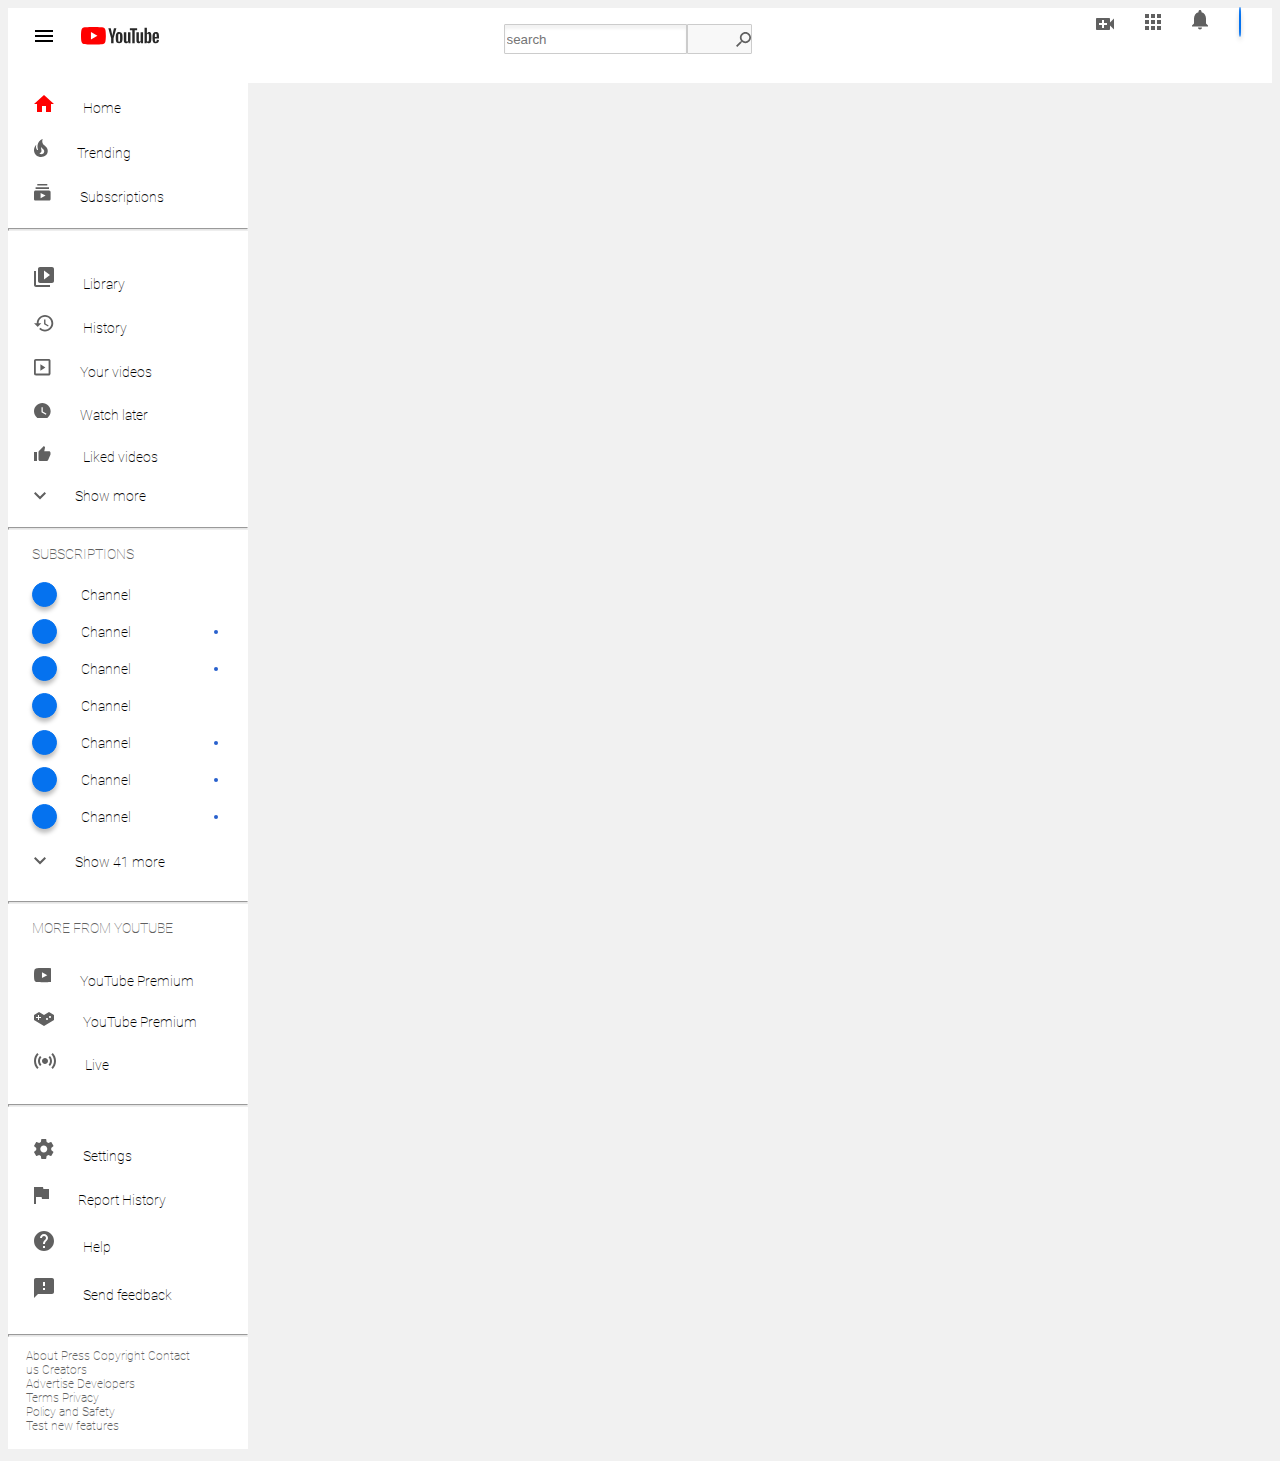
==== commit 7456931c: "added first_row" ====
--- a/index.html
+++ b/index.html
@@ -94,21 +94,53 @@
 <path d="M56.139 3.20944H53.7012V16.158H51.2991V3.20944H48.8613V1.2347H56.135V3.20944H56.139Z" fill="#282828"/>
 <path d="M70.184 7.00061C70.0336 6.31202 69.7962 5.81339 69.4638 5.50472C69.1313 5.19604 68.6762 5.0417 68.0945 5.0417C67.6434 5.0417 67.2239 5.16834 66.8321 5.42557C66.4403 5.67884 66.1396 6.01522 65.9259 6.43075H65.9061V0.684616H63.5396V16.162H65.5657L65.815 15.1291H65.8665C66.0565 15.4971 66.3414 15.786 66.7213 15.9997C67.1012 16.2134 67.5207 16.3203 67.9837 16.3203C68.8148 16.3203 69.4242 15.9364 69.816 15.1726C70.2078 14.4088 70.4017 13.2137 70.4017 11.5872V9.8618C70.4056 8.64292 70.3304 7.6892 70.184 7.00061ZM67.9323 11.4487C67.9323 12.2441 67.9006 12.8655 67.8333 13.3166C67.77 13.7677 67.6592 14.0883 67.5049 14.2782C67.3505 14.4682 67.1447 14.5632 66.8835 14.5632C66.6817 14.5632 66.4957 14.5157 66.3216 14.4207C66.1514 14.3257 66.009 14.1833 65.9021 13.9933V7.8C65.9852 7.5032 66.1277 7.2618 66.3295 7.07184C66.5313 6.88189 66.749 6.78691 66.9864 6.78691C67.2358 6.78691 67.4297 6.88584 67.5642 7.07976C67.6988 7.27367 67.7937 7.60609 67.8491 8.06515C67.9006 8.52816 67.9283 9.18509 67.9283 10.0399V11.4487H67.9323Z" fill="#282828"/>
 </g>
+<g id="search_icon">
+  <path d="M10.7204 9.43396H10.0429L9.80274 9.2024C10.6432 8.2247 11.1492 6.9554 11.1492 5.57461C11.1492 2.49571 8.65352 0 5.57461 0C2.49571 0 0 2.49571 0 5.57461C0 8.65352 2.49571 11.1492 5.57461 11.1492C6.9554 11.1492 8.2247 10.6432 9.2024 9.80274L9.43396 10.0429V10.7204L13.7221 15L15 13.7221L10.7204 9.43396ZM5.57461 9.43396C3.43911 9.43396 1.71527 7.71012 1.71527 5.57461C1.71527 3.43911 3.43911 1.71527 5.57461 1.71527C7.71012 1.71527 9.43396 3.43911 9.43396 5.57461C9.43396 7.71012 7.71012 9.43396 5.57461 9.43396Z" fill="#606060"/>
+</g>
 </defs>
 </svg>
 
-<nav class="first_row">
+<div class="first_row">
+  <div class="menu_logo">
   <a href="#">
-    <svg width="18" height="12"viewBox="0 0 18 12"  xmlns="http://www.w3.org/2000/svg">
+    <svg class="menu" width="18" height="12"viewBox="0 0 18 12"  xmlns="http://www.w3.org/2000/svg">
     <use xlink:href="#first"></use>
     </svg>
   </a>
   <a href="#">
-<svg width="78" height="18" viewBox="0 0 78 18" fill="none" xmlns="http://www.w3.org/2000/svg">
+  <svg class="logo"width="78" height="18" viewBox="0 0 78 18" fill="none" xmlns="http://www.w3.org/2000/svg">
 <use xlink:href="#twenty-five"></use>
 </svg>
 </a>
+</div>
+<div>
+  <form action="">
+    <input class="search_input" type="text" placeholder="search"/>
+<div class="search_bttn">
+    <svg width="15" height="15" viewBox="0 0 15 15" fill="none" xmlns="http://www.w3.org/2000/svg">
+      <use xlink:href="#search_icon"></use>
+      </svg>
+    </div>
+    </form>   
+</div>
+
+<nav class="top_menu">
+  <a href="#">
+  <span><svg width="18" height="12" viewBox="0 0 18 12" xmlns="http://www.w3.org/2000/svg">
+  <use xlink:href="#eighteen"></use>
+    </svg></span></a>
+    <a href="#">
+<span><svg width="16" height="16" viewBox="0 0 16 16"  xmlns="http://www.w3.org/2000/svg">
+  <use xlink:href="#nineteen"></use>
+    </svg></span></a>
+    <a href="#">
+ <span><svg width="16" height="20" viewBox="0 0 16 20"  xmlns="http://www.w3.org/2000/svg">
+  <use xlink:href="#twenty"></use>
+    </svg></span></a>
+    <a href="#">
+    <span class="ellipse_main"></span></a>
 </nav>
+</div>
 <nav class="left_menu">
 <a class="active" href="#">
 <span class="icon">
--- a/style.css
+++ b/style.css
@@ -4,15 +4,71 @@
     background: #F1F1F1;
     font-family: Roboto;
     font-size: 24px;
-    display: flex;
 }
 
 .to-right{
     transform: rotate(-90deg);
 }
 .first_row{
-    width: 100vh;
+    background: #FFF;
+    display: flex;
+    justify-content: space-between;
+}
+.first_row a{
     text-decoration: none;
+}
+.menu_logo{
+    display: flex;
+}
+.first_row a .menu{
+    padding-top: 22px;
+    padding-bottom: 33px;
+    display: inline-block;
+    margin-left: 27px;
+}
+.first_row a .logo{
+    padding-top: 19px;
+    margin-left: 28px;
+    padding-bottom: 31.59px;
+    display: inline-block;
+}
+form{
+    display: flex;
+    margin-top: 16px;
+}
+.search_bttn{
+    /* height: 30px; */
+    width: 63px;
+    background: #F8F8F8;
+    border: 1px solid #CCCCCC;
+    border-radius: 1px 0px 0px 1px;
+    transform: matrix(-1, 0, 0, 1, 0, 0);
+}
+.search_input{
+    /* height: 30px; */
+    top: 13px;
+    background: #FFFFFF;
+    border: 1px solid #CCCCCC;
+    box-shadow: inset 0px 4px 3px rgba(0, 0, 0, 0.05);
+    border-radius: 1px 0px 0px 1px;
+}
+.top_menu{
+    display: flex;
+}
+.top_menu span{
+    fill:#606060;
+    margin-right: 31px;
+    margin-top: 22px;
+}
+.ellipse_main{
+    width: 32px;
+    height: 32px;
+    margin-right: 30px;
+    top: 12px;
+    border: 1px solid #0572EF;
+    border-radius: 50%;
+    background: #0572EF;
+    box-shadow: 0px 4px 4px rgba(0, 0, 0, 0.25);
 }
 .left_menu{
     width: 240px;
@@ -43,11 +99,6 @@
     fill: #f00;
   }
 
-.left_menu a .text{
-    color: #606060;
-    margin-left: 26px;
-}
-
 .side-menu a .icon {
     margin-left: 26px;
     display: inline-block;
@@ -56,16 +107,20 @@
     vertical-align: middle;
 }
 
-#logo{
-    padding-top: 19px;
-    margin-bottom: 43.59px;
+.left_menu a .text{
+    display: inline-block;
+    margin-left: 26px;
+    vertical-align: middle;
+    font-weight: normal;
+    font-size: 14px;
 }
+
 .row{
     display: flex;
     align-items: center;
-    margin-bottom: 24px;
+    margin: 12px 0;
 }
-.text{
+.row .text{
     font-weight: normal;
     font-size: 14px;
 }
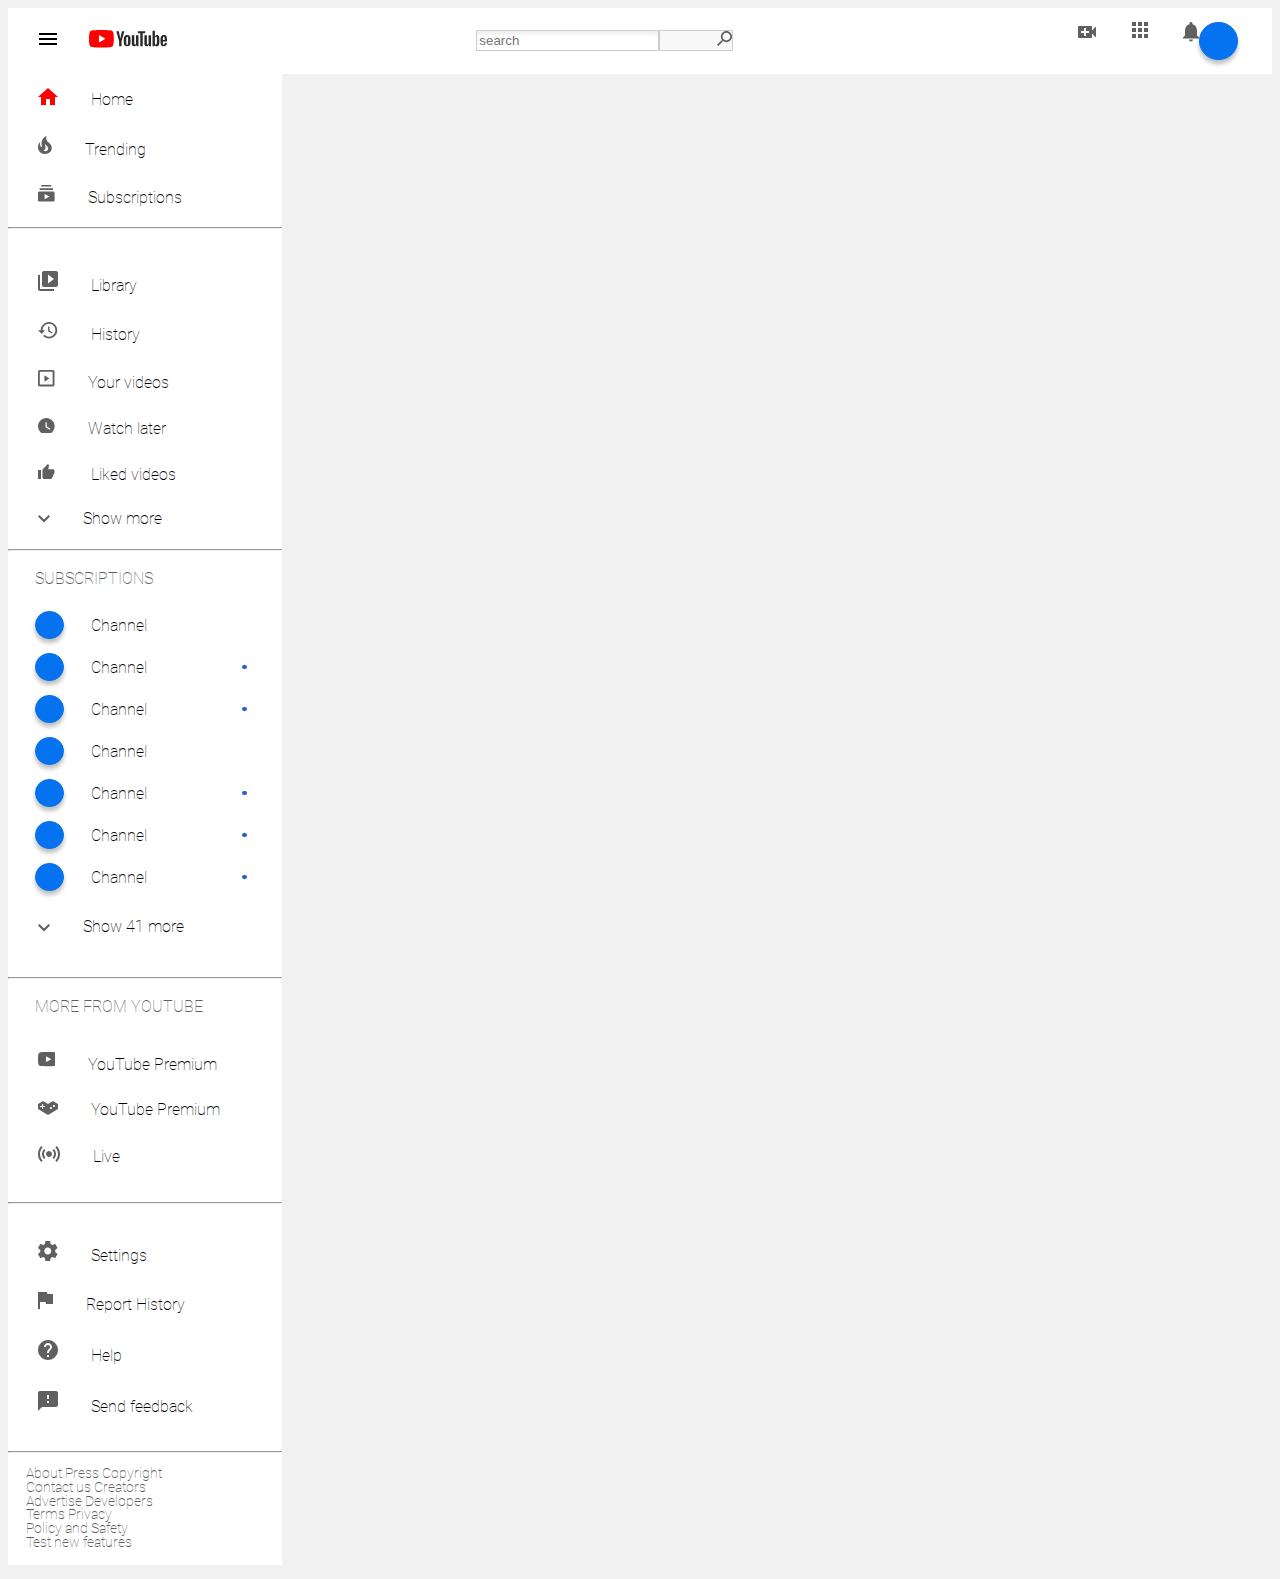
==== commit 0db20117: "added px to icons" ====
--- a/index.html
+++ b/index.html
@@ -103,12 +103,12 @@
 <div class="first_row">
   <div class="menu_logo">
   <a href="#">
-    <svg class="menu" width="18" height="12"viewBox="0 0 18 12"  xmlns="http://www.w3.org/2000/svg">
+    <svg class="menu" viewBox="0 0 18 12"  xmlns="http://www.w3.org/2000/svg">
     <use xlink:href="#first"></use>
     </svg>
   </a>
   <a href="#">
-  <svg class="logo"width="78" height="18" viewBox="0 0 78 18" fill="none" xmlns="http://www.w3.org/2000/svg">
+  <svg class="logo"viewBox="0 0 78 18" fill="none" xmlns="http://www.w3.org/2000/svg">
 <use xlink:href="#twenty-five"></use>
 </svg>
 </a>
@@ -117,28 +117,27 @@
   <form action="">
     <input class="search_input" type="text" placeholder="search"/>
 <div class="search_bttn">
-    <svg width="15" height="15" viewBox="0 0 15 15" fill="none" xmlns="http://www.w3.org/2000/svg">
+    <svg class="search" viewBox="0 0 15 15" fill="none" xmlns="http://www.w3.org/2000/svg">
       <use xlink:href="#search_icon"></use>
       </svg>
     </div>
     </form>   
 </div>
-
 <nav class="top_menu">
   <a href="#">
-  <span><svg width="18" height="12" viewBox="0 0 18 12" xmlns="http://www.w3.org/2000/svg">
+  <span><svg class="video" viewBox="0 0 18 12" xmlns="http://www.w3.org/2000/svg">
   <use xlink:href="#eighteen"></use>
     </svg></span></a>
     <a href="#">
-<span><svg width="16" height="16" viewBox="0 0 16 16"  xmlns="http://www.w3.org/2000/svg">
+<span><svg class="square" viewBox="0 0 16 16"  xmlns="http://www.w3.org/2000/svg">
   <use xlink:href="#nineteen"></use>
     </svg></span></a>
     <a href="#">
- <span><svg width="16" height="20" viewBox="0 0 16 20"  xmlns="http://www.w3.org/2000/svg">
+ <span><svg class="bell"  viewBox="0 0 16 20"  xmlns="http://www.w3.org/2000/svg">
   <use xlink:href="#twenty"></use>
     </svg></span></a>
     <a href="#">
-    <span class="ellipse_main"></span></a>
+    <div class="ellipse_main"></div></a>
 </nav>
 </div>
 <nav class="left_menu">
--- a/style.css
+++ b/style.css
@@ -3,7 +3,6 @@
 body{
     background: #F1F1F1;
     font-family: Roboto;
-    font-size: 24px;
 }
 
 .to-right{
@@ -13,6 +12,9 @@
     background: #FFF;
     display: flex;
     justify-content: space-between;
+    align-items: center;
+    padding-top: 0.8571em;
+    padding-bottom: 0.8571em;
 }
 .first_row a{
     text-decoration: none;
@@ -21,32 +23,43 @@
     display: flex;
 }
 .first_row a .menu{
-    padding-top: 22px;
-    padding-bottom: 33px;
-    display: inline-block;
-    margin-left: 27px;
+    display: inline-block;
+    margin-left: 1.9283em;
 }
 .first_row a .logo{
-    padding-top: 19px;
-    margin-left: 28px;
-    padding-bottom: 31.59px;
-    display: inline-block;
+    margin-left: 2em;
+    display: inline-block;
+}
+.menu{
+    width: 18px;
+}
+.logo{
+    width:78px; 
+}
+.search{
+    width:15px;
+}
+.video{
+    width:18px;
+}
+.square{
+    width:16px;
+}
+.bell{
+    width:16px;
 }
 form{
     display: flex;
-    margin-top: 16px;
-}
+}
+
 .search_bttn{
-    /* height: 30px; */
-    width: 63px;
+    width: 4.5em;
     background: #F8F8F8;
     border: 1px solid #CCCCCC;
     border-radius: 1px 0px 0px 1px;
     transform: matrix(-1, 0, 0, 1, 0, 0);
 }
 .search_input{
-    /* height: 30px; */
-    top: 13px;
     background: #FFFFFF;
     border: 1px solid #CCCCCC;
     box-shadow: inset 0px 4px 3px rgba(0, 0, 0, 0.05);
@@ -55,23 +68,23 @@
 .top_menu{
     display: flex;
 }
-.top_menu span{
+.top_menu a span{
     fill:#606060;
-    margin-right: 31px;
-    margin-top: 22px;
+    margin-left: 2.2143em;
+    text-align: center;
+    vertical-align: middle;
 }
 .ellipse_main{
-    width: 32px;
-    height: 32px;
-    margin-right: 30px;
-    top: 12px;
+    width: 2.2857em;
+    height: 2.2857em;
+    margin-right: 2.1429em;
     border: 1px solid #0572EF;
     border-radius: 50%;
     background: #0572EF;
     box-shadow: 0px 4px 4px rgba(0, 0, 0, 0.25);
 }
 .left_menu{
-    width: 240px;
+    width: 17.1429em;
     background: #FFFFFF;
 }
 .left_menu a {
@@ -79,10 +92,9 @@
     font-family: Roboto;
     font-style: normal;
     font-weight: normal;
-    font-size: 14px;
-    line-height: 14px;
+    line-height: 1em;
     display: block;
-    padding: 12px 0;
+    padding: 0.8571em 0;
     color:#000000;
 }
 .left_menu a:hover{
@@ -93,103 +105,103 @@
   }
 .left_menu a svg{
     fill: #606060;
-    margin-left: 26px;
+    margin-left: 1.8571em;
 }
 .left_menu a.active svg {
     fill: #f00;
   }
 
-.side-menu a .icon {
-    margin-left: 26px;
-    display: inline-block;
-    width: 20px;
+.left-menu a .icon {
+    margin-left: 1.8571em;
+    display: inline-block;
+    width: 1.4283em;
     text-align: center;
     vertical-align: middle;
 }
 
 .left_menu a .text{
     display: inline-block;
-    margin-left: 26px;
+    margin-left: 1.8571em;
     vertical-align: middle;
     font-weight: normal;
-    font-size: 14px;
 }
 
 .row{
     display: flex;
     align-items: center;
-    margin: 12px 0;
+    margin: 0.8571em 0;
 }
 .row .text{
     font-weight: normal;
-    font-size: 14px;
+    font-size: 1em;
 }
 .library{
-    margin-top: 24px;
+    margin-top: 1.7143em;
 }
 .ellipse{
-    height: 23px;
-    width: 23px;
+    height: 1.6429em;
+    width: 1.6429em;
     border: 1px solid #0572EF;
     border-radius: 50%;
     background: #0572EF;
-    margin-left: 24px;
-    margin-right: 24px;
+    margin-left: 1.7143em;
+    margin-right: 1.7143em;
     box-shadow: 0px 4px 4px rgba(0, 0, 0, 0.25);
 }
 .ellipse:hover{
     border: 1px solid #4A90E2;
 }
 
-
 .circle{
-    height: 4px;
-    width: 4px;
+    height: 0.2857em;
+    width: 0.2857em;
     border-radius: 50%;
     background: #2860CD;
-    margin-left: 83px;
+    margin-left:5.9286em;
 }
 .subscr{
     color: #606060;
-    margin-left: 24px;
-    margin-bottom: 20px;
-    margin-top: 16px;
+    margin-left: 1.7143em;
+    margin-bottom: 1.4286em;
+    margin-top: 1.1429em;
     font-weight: 500;
-    font-size: 14px;
+    font-size: 1em;
 }
 .more{
     color: #606060;
-    margin-left: 24px;
-    margin-bottom: 20px;
-    margin-top: 16px;
+    margin-left: 1.7143em;
+    margin-bottom: 1.4286em;
+    margin-top: 1.1429em;
     font-weight: 500;
-    font-size: 14px;
+    font-size: 1em;
 }
 .show{
-    margin-bottom: 20px;
+    margin-bottom: 1.7146em;
 }
 .live{
-    margin-bottom: 20px;
+    margin-bottom: 1.4286em;
 }
 .setting{
-    margin-top: 20px;
+    margin-top: 1.4286em;
 }
 .feedback{
-    margin-bottom: 20px;
+    margin-bottom: 1.4286em ;
 }
 p{
     color: #606060;
     font-weight: 500;
-    font-size: 12px;
-    margin-left: 26px;
-    margin-left: 18px;
-    height: 100px;
-    width: 165px;
+    font-size: 0.8571em;
+    margin-left: 1.8571em;
+    margin-left: 1.2857em;
+    height: 7.1429em;
+    width: 11.7857em;
     text-align: left;
-    line-height: 14px;
+    line-height: 1em;
 }
 .line{
     background: #E5E5E5;
-    height: 1px;
-
+}
+@media only screen and (max-width: 600px) {
+    .left_menu a {
+        font-size: 40px;
 }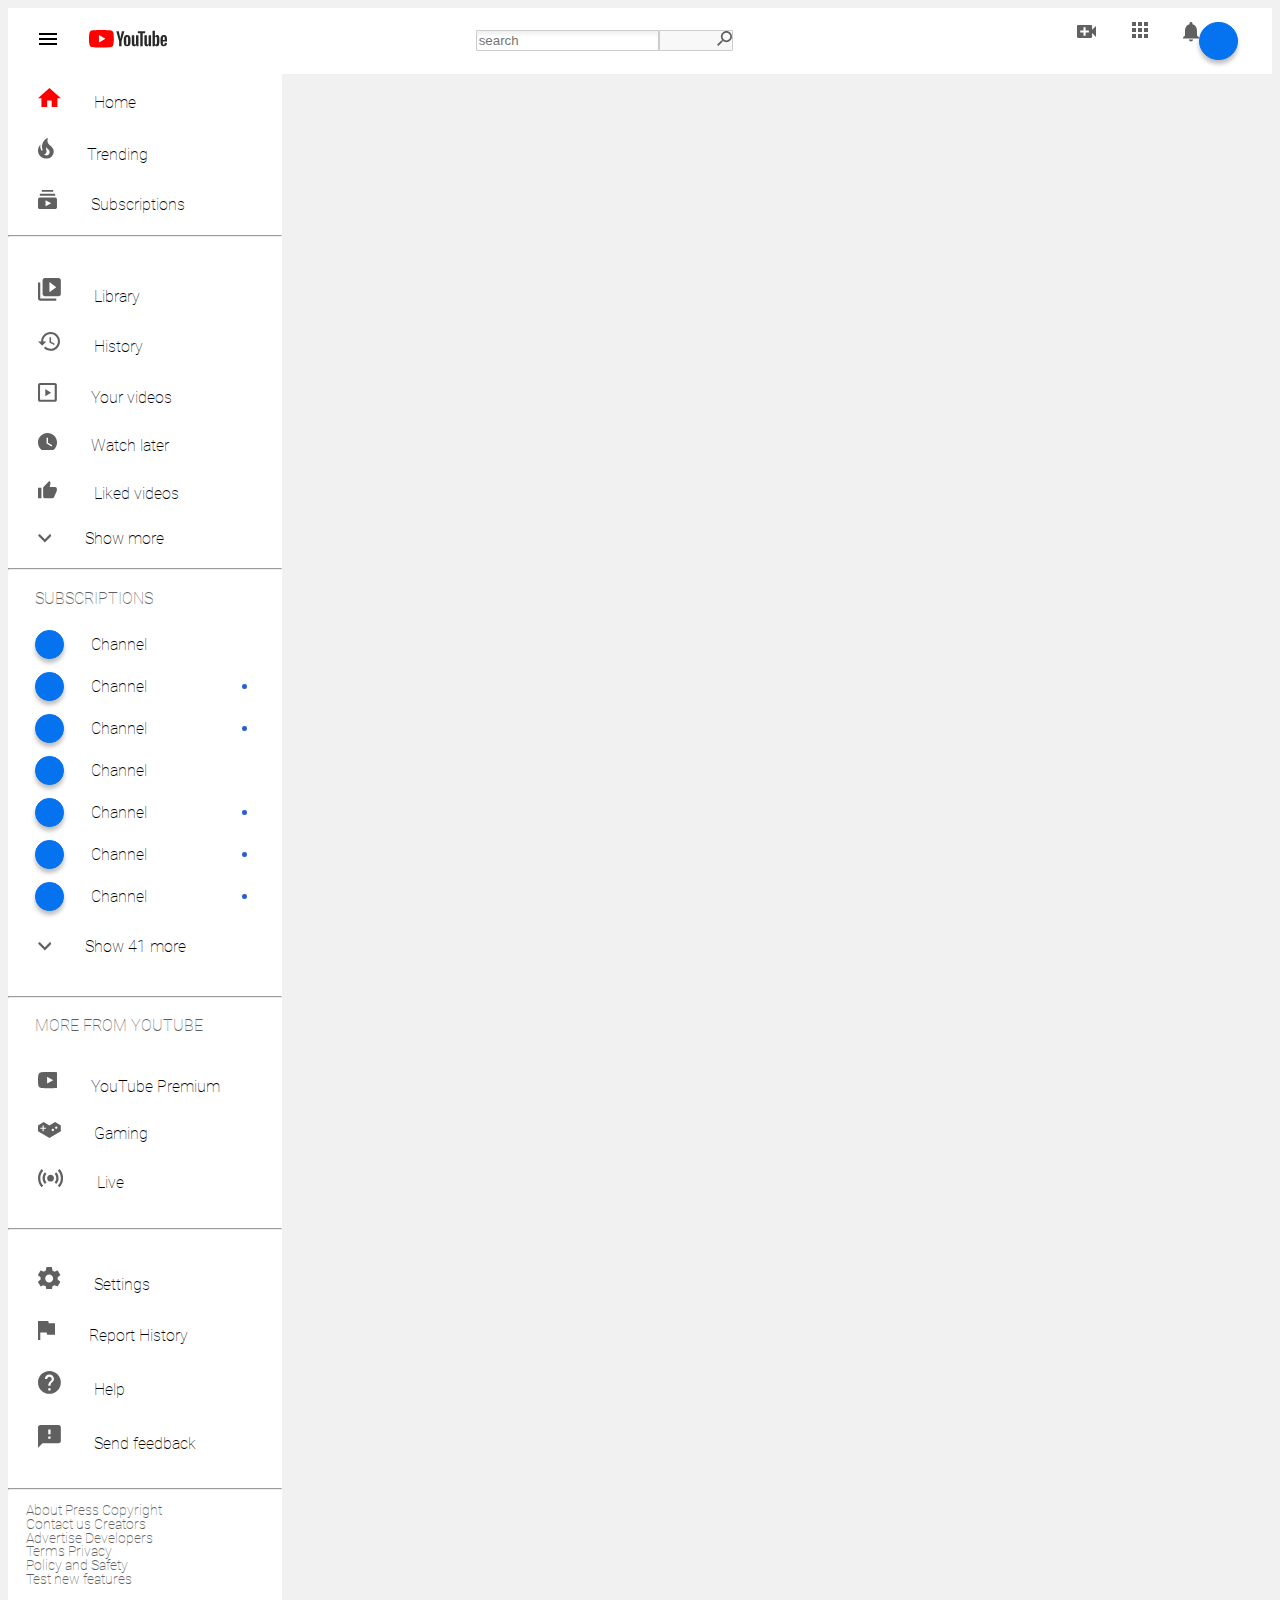
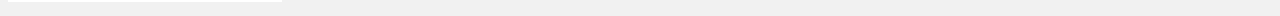
==== commit d92b4c0a: "add narrow left" ====
--- a/index.html
+++ b/index.html
@@ -102,7 +102,7 @@
 
 <div class="first_row">
   <div class="menu_logo">
-  <a href="#">
+  <a href="#" class="responsive_menu">
     <svg class="menu" viewBox="0 0 18 12"  xmlns="http://www.w3.org/2000/svg">
     <use xlink:href="#first"></use>
     </svg>
@@ -143,21 +143,21 @@
 <nav class="left_menu">
 <a class="active" href="#">
 <span class="icon">
-<svg width="20" height="17" viewBox="0 0 20 17" xmlns="http://www.w3.org/2000/svg">
+<svg class="home" viewBox="0 0 20 17" xmlns="http://www.w3.org/2000/svg">
 <use xlink:href="#second"></use>  
 </svg></span>  
 <span class="text">Home</span>
 </a>
 <a href="#">
 <span class="icon">
-<svg width="14" height="18" viewBox="0 0 14 18" xmlns="http://www.w3.org/2000/svg">
+<svg class="trending" viewBox="0 0 14 18" xmlns="http://www.w3.org/2000/svg">
 <use xlink:href="#third"></use>
 </svg></span>
 <span class="text">Trending</span>
 </a>
 <a href="#">
   <span class="icon">
-<svg width="17" height="17" viewBox="0 0 17 17" xmlns="http://www.w3.org/2000/svg">
+<svg class="subscr" viewBox="0 0 17 17" xmlns="http://www.w3.org/2000/svg">
 <use xlink:href="#four"></use>
 </svg></span>
 <span class="text">Subscriptions</span>
@@ -165,48 +165,48 @@
 <hr class="line">
 <a href="#"class="library">
   <span class="icon">
-<svg width="20" height="20" viewBox="0 0 20 20" xmlns="http://www.w3.org/2000/svg">
+<svg class="libr"viewBox="0 0 20 20" xmlns="http://www.w3.org/2000/svg">
 <use xlink:href="#six"></use>
 </svg></span>
 <span class="text">Library</span>
 </a>
 <a href="#">
   <span class="icon">
-<svg width="20" height="17" viewBox="0 0 20 17" xmlns="http://www.w3.org/2000/svg">
+<svg class="history" viewBox="0 0 20 17" xmlns="http://www.w3.org/2000/svg">
 <use xlink:href="#seven"></use>
 </svg></span>
 <span class="text">History</span>
 </a>
 <a href="#">
   <span class="icon">
-<svg width="17" height="17" viewBox="0 0 17 17" xmlns="http://www.w3.org/2000/svg">
+<svg class="video" viewBox="0 0 17 17" xmlns="http://www.w3.org/2000/svg">
 <use xlink:href="#eight"></use>
 </svg></span>
 <span class="text">Your videos</span>
 </a>
 <a href="#">
   <span class="icon">
-<svg width="17" height="15" viewBox="0 0 17 15" xmlns="http://www.w3.org/2000/svg">
+<svg class="later" viewBox="0 0 17 15" xmlns="http://www.w3.org/2000/svg">
 <use xlink:href="#ten"></use>
 </svg></span>
 <span class="text">Watch later</span>
 </a>
 <a href="#">
   <span class="icon">
-<svg width="20" height="15" viewBox="0 0 20 15" xmlns="http://www.w3.org/2000/svg">
+<svg class="liked" viewBox="0 0 20 15" xmlns="http://www.w3.org/2000/svg">
 <use xlink:href="#eleven"></use>
 </svg></span>
 <span class="text">Liked videos</span>
 </a> 
 <a href="#">
   <span class="icon">
-<svg width="12" height="8" viewBox="0 0 12 8" xmlns="http://www.w3.org/2000/svg">
+<svg class="more" viewBox="0 0 12 8" xmlns="http://www.w3.org/2000/svg">
 <use xlink:href="#five"></use>
 </svg></span>
 <span class="text">Show more</span>
 </a>
 <hr class="line">
-<div class="subscr">SUBSCRIPTIONS</div>
+<div class="subscribe">SUBSCRIPTIONS</div>
 <div class="row">
 <div class="ellipse"></div>
 <div class="text">Channel</div>
@@ -240,32 +240,32 @@
   <div class="text">Channel</div>
   <div class="circle"></div>
   </div>
-<a href="#" class="show">
-  <span class="icon">
-  <svg width="12" height="8" viewBox="0 0 12 8" xmlns="http://www.w3.org/2000/svg">
+<a href="#" class="show_41">
+  <span class="icon">
+  <svg class="show" viewBox="0 0 12 8" xmlns="http://www.w3.org/2000/svg">
     <use xlink:href="#five"></use>
   </svg></span>
   <span class="text">Show 41 more</span>
 </a>
   <hr class="line">
-<div class="more">MORE FROM YOUTUBE</div>
-<a href="#">
-  <span class="icon">
-<svg width="17" height="17" viewBox="0 0 17 17" xmlns="http://www.w3.org/2000/svg">
+<div class="more_from">MORE FROM YOUTUBE</div>
+<a href="#">
+  <span class="icon">
+<svg class="premium" viewBox="0 0 17 17" xmlns="http://www.w3.org/2000/svg">
 <use xlink:href="#nine"></use>
 </svg></span>
 <span class="text">YouTube Premium</span>
 </a>
 <a href="#">
   <span class="icon">
-<svg width="20" height="14" viewBox="0 0 20 14" xmlns="http://www.w3.org/2000/svg">
+<svg class="gaming" viewBox="0 0 20 14" xmlns="http://www.w3.org/2000/svg">
 <use xlink:href="#twelve"></use>
 </svg></span>
-<span class="text">YouTube Premium</span>
+<span class="text">Gaming</span>
 </a>
 <a href="#" class="live">
   <span class="icon">
-<svg width="22" height="16" viewBox="0 0 22 16" xmlns="http://www.w3.org/2000/svg">
+<svg class="live_svg" viewBox="0 0 22 16" xmlns="http://www.w3.org/2000/svg">
 <use xlink:href="#thirteen"></use>
 </svg></span>
 <span class="text">Live</span>
@@ -273,28 +273,28 @@
 <hr class="line">
 <a href="#"class="setting">
   <span class="icon">
-<svg width="20" height="20" viewBox="0 0 20 20" xmlns="http://www.w3.org/2000/svg">
+<svg class="set" viewBox="0 0 20 20" xmlns="http://www.w3.org/2000/svg">
 <use xlink:href="#fourteen"></use>
 </svg></span>
 <span class="text">Settings</span>
 </a>
 <a href="#">
   <span class="icon">
-<svg width="15" height="17" viewBox="0 0 15 17" xmlns="http://www.w3.org/2000/svg">
+<svg class="report" viewBox="0 0 15 17" xmlns="http://www.w3.org/2000/svg">
 <use xlink:href="#fivteen"></use>
 </svg></span>
 <span class="text">Report History</span>
 </a>
 <a href="#">
   <span class="icon">
-<svg width="20" height="20" viewBox="0 0 20 20" xmlns="http://www.w3.org/2000/svg">
+<svg class="help" viewBox="0 0 20 20" xmlns="http://www.w3.org/2000/svg">
 <use xlink:href="#sixteen"></use>
 </svg></span>
 <span class="text">Help</span>
 </a>
 <a href="#" class="feedback">
   <span class="icon">
-<svg width="20" height="20" viewBox="0 0 20 20" xmlns="http://www.w3.org/2000/svg">
+<svg class="feedbk" viewBox="0 0 20 20" xmlns="http://www.w3.org/2000/svg">
 <use xlink:href="#seventeen"></use>
 </svg></span>
 <span class="text">Send feedback</span>
@@ -332,5 +332,6 @@
   <use xlink:href="#nine"></use>
     </svg> -->
   </nav> <!--close "left_menu" -->
+  <script src="script.js"></script>
 </body>
 </html>--- a/style.css
+++ b/style.css
@@ -118,14 +118,69 @@
     text-align: center;
     vertical-align: middle;
 }
-
+.home{
+    width: 1.4286em;
+}
+.trending{
+    width: 1em;
+}
+.subscr{
+    width: 1.2143em;
+}
+.libr{
+    width: 1.4286em;
+}
+.history{
+    width: 1.4286em;
+}
+.video {
+    width: 1.2143em;
+}
+.later{
+    width: 1.2143em;
+}
+.liked{
+    width: 1.4286em;
+}
+.more{
+    width: 0.8571em;
+}
+.show{
+    width: 0.8571em;
+}
+.premium{
+    width: 1.2143em;
+}
+.gaming{
+    width: 1.4286em;
+}
+.live_svg{
+    width: 1.5714em;
+}
+.set{
+    width: 1.4286em;
+}
+.report{
+    width: 1.0714em;
+}
+.help{
+    width: 1.4286em;
+}
+.feedbk {
+    width: 1.4286em;
+}
 .left_menu a .text{
     display: inline-block;
     margin-left: 1.8571em;
     vertical-align: middle;
     font-weight: normal;
 }
-
+.left_menu.active{
+    width: 5.1429em;
+}
+.left_menu.active .text {
+    display: none;
+ }
 .row{
     display: flex;
     align-items: center;
@@ -159,7 +214,7 @@
     background: #2860CD;
     margin-left:5.9286em;
 }
-.subscr{
+.subscribe{
     color: #606060;
     margin-left: 1.7143em;
     margin-bottom: 1.4286em;
@@ -167,7 +222,7 @@
     font-weight: 500;
     font-size: 1em;
 }
-.more{
+.more_from{
     color: #606060;
     margin-left: 1.7143em;
     margin-bottom: 1.4286em;
@@ -175,7 +230,7 @@
     font-weight: 500;
     font-size: 1em;
 }
-.show{
+.show_41{
     margin-bottom: 1.7146em;
 }
 .live{
@@ -203,5 +258,5 @@
 }
 @media only screen and (max-width: 600px) {
     .left_menu a {
-        font-size: 40px;
+        font-size: 10px;
 }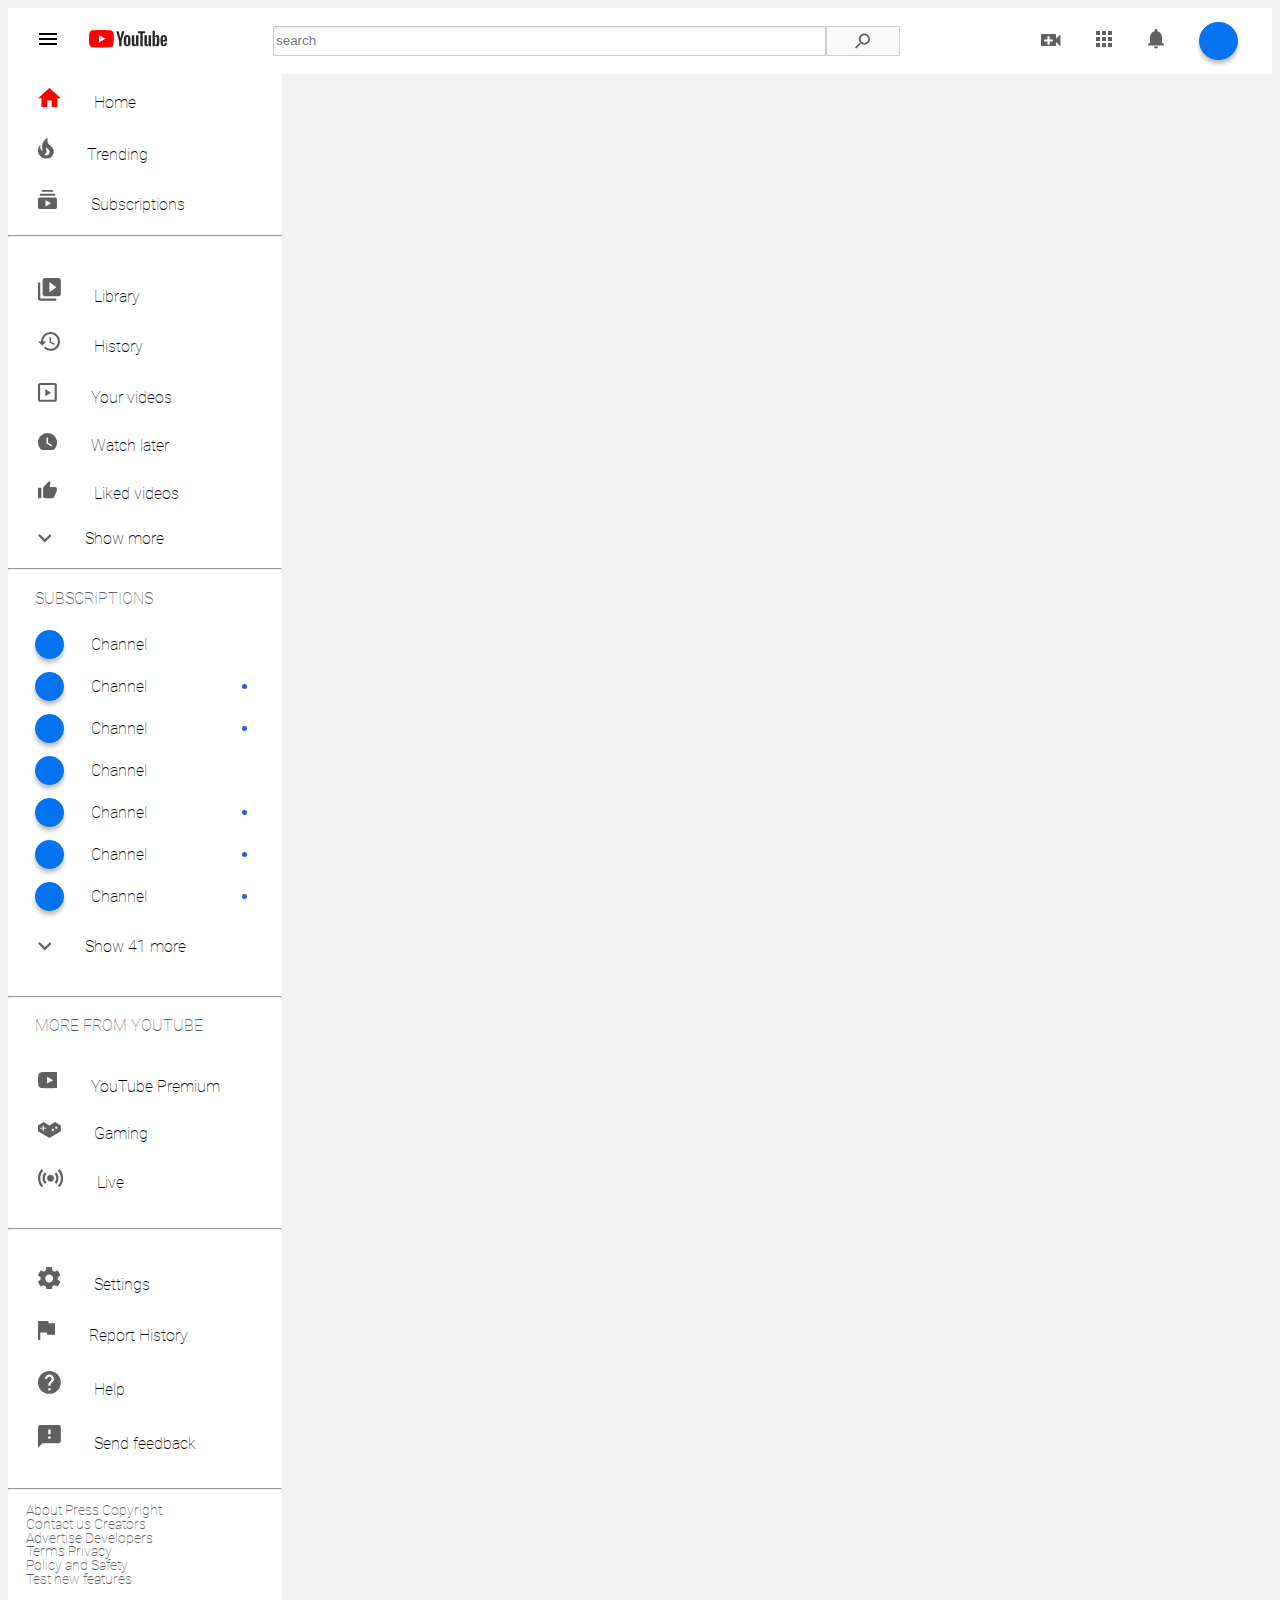
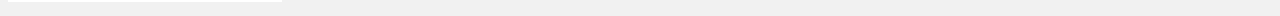
==== commit ad77fb68: "added library" ====
--- a/index.html
+++ b/index.html
@@ -113,7 +113,7 @@
 </svg>
 </a>
 </div>
-<div>
+<div class=" ">
   <form action="">
     <input class="search_input" type="text" placeholder="search"/>
 <div class="search_bttn">
@@ -128,15 +128,15 @@
   <span><svg class="video" viewBox="0 0 18 12" xmlns="http://www.w3.org/2000/svg">
   <use xlink:href="#eighteen"></use>
     </svg></span></a>
-    <a href="#">
-<span><svg class="square" viewBox="0 0 16 16"  xmlns="http://www.w3.org/2000/svg">
+  <a href="#">
+  <span><svg class="square" viewBox="0 0 16 16"  xmlns="http://www.w3.org/2000/svg">
   <use xlink:href="#nineteen"></use>
     </svg></span></a>
-    <a href="#">
- <span><svg class="bell"  viewBox="0 0 16 20"  xmlns="http://www.w3.org/2000/svg">
+  <a href="#">
+  <span><svg class="bell"  viewBox="0 0 16 20"  xmlns="http://www.w3.org/2000/svg">
   <use xlink:href="#twenty"></use>
     </svg></span></a>
-    <a href="#">
+  <a href="#">
     <div class="ellipse_main"></div></a>
 </nav>
 </div>
@@ -199,13 +199,14 @@
 <span class="text">Liked videos</span>
 </a> 
 <a href="#">
-  <span class="icon">
+<span class="icon">
 <svg class="more" viewBox="0 0 12 8" xmlns="http://www.w3.org/2000/svg">
 <use xlink:href="#five"></use>
 </svg></span>
 <span class="text">Show more</span>
 </a>
 <hr class="line">
+<div class="subsc_block">
 <div class="subscribe">SUBSCRIPTIONS</div>
 <div class="row">
 <div class="ellipse"></div>
@@ -240,6 +241,7 @@
   <div class="text">Channel</div>
   <div class="circle"></div>
   </div>
+</div> <!--close subsc_block -->
 <a href="#" class="show_41">
   <span class="icon">
   <svg class="show" viewBox="0 0 12 8" xmlns="http://www.w3.org/2000/svg">
@@ -248,6 +250,7 @@
   <span class="text">Show 41 more</span>
 </a>
   <hr class="line">
+<div class="more_block">
 <div class="more_from">MORE FROM YOUTUBE</div>
 <a href="#">
   <span class="icon">
@@ -270,7 +273,9 @@
 </svg></span>
 <span class="text">Live</span>
 </a>
+</div>  <!--close more_block -->
 <hr class="line">
+<div class="set_block">
 <a href="#"class="setting">
   <span class="icon">
 <svg class="set" viewBox="0 0 20 20" xmlns="http://www.w3.org/2000/svg">
@@ -299,6 +304,7 @@
 </svg></span>
 <span class="text">Send feedback</span>
 </a>
+</div><!--close set_block -->
 <hr class="line">
 <p>
 About  Press   Copyright  Contact us   Creators  <br>Advertise   Developers<br>
--- a/style.css
+++ b/style.css
@@ -5,12 +5,11 @@
     font-family: Roboto;
 }
 
-.to-right{
-    transform: rotate(-90deg);
-}
+/* start first_row */
 .first_row{
     background: #FFF;
     display: flex;
+    flex-wrap: nowrap;
     justify-content: space-between;
     align-items: center;
     padding-top: 0.8571em;
@@ -50,39 +49,48 @@
 }
 form{
     display: flex;
-}
-
+    height: 30px;
+}
 .search_bttn{
     width: 4.5em;
     background: #F8F8F8;
     border: 1px solid #CCCCCC;
     border-radius: 1px 0px 0px 1px;
     transform: matrix(-1, 0, 0, 1, 0, 0);
+    display: flex;
+    justify-content: center;
+    vertical-align: middle;
 }
 .search_input{
     background: #FFFFFF;
     border: 1px solid #CCCCCC;
     box-shadow: inset 0px 4px 3px rgba(0, 0, 0, 0.05);
     border-radius: 1px 0px 0px 1px;
+    width: 41em;
+}
+.search_input:focus {
+    outline: 1px solid #264c8a;
 }
 .top_menu{
     display: flex;
+    align-items: center;
 }
 .top_menu a span{
     fill:#606060;
     margin-left: 2.2143em;
-    text-align: center;
-    vertical-align: middle;
 }
 .ellipse_main{
     width: 2.2857em;
     height: 2.2857em;
     margin-right: 2.1429em;
+    margin-left: 2.2143em;
     border: 1px solid #0572EF;
     border-radius: 50%;
     background: #0572EF;
     box-shadow: 0px 4px 4px rgba(0, 0, 0, 0.25);
 }
+/* first_row end */
+/* left_enu start */
 .left_menu{
     width: 17.1429em;
     background: #FFFFFF;
@@ -118,6 +126,14 @@
     text-align: center;
     vertical-align: middle;
 }
+.to-right{
+    transform: rotate(-90deg);
+}
+.left_menu.active .library{
+    margin-top: 0;
+    width: 5.1429em;
+    height:5.2858em;
+}
 .home{
     width: 1.4286em;
 }
@@ -180,7 +196,40 @@
 }
 .left_menu.active .text {
     display: none;
- }
+}
+.left_menu.active .subsc_block{
+    display: none;
+}
+.left_menu.active .more_block{
+    display: none;
+}
+.left_menu.active .set_block{
+    display: none;
+}
+.left_menu.active .more{
+    display: none;
+}
+.left_menu.active .show_41{
+    display: none;
+}
+.left_menu.active p{
+    display: none;
+}
+.left_menu.active .line{
+    display: none;
+}
+.left_menu.active .history{
+    display: none;
+}
+.left_menu.active .video{
+    display: none;
+}
+.left_menu.active .later{
+    display: none;
+}
+.left_menu.active .liked{
+    display: none;
+}
 .row{
     display: flex;
     align-items: center;
@@ -206,7 +255,6 @@
 .ellipse:hover{
     border: 1px solid #4A90E2;
 }
-
 .circle{
     height: 0.2857em;
     width: 0.2857em;
@@ -256,7 +304,12 @@
 .line{
     background: #E5E5E5;
 }
+/* left_enu end */ 
 @media only screen and (max-width: 600px) {
     .left_menu a {
         font-size: 10px;
+}
+.search_input{
+width: 30%;
+}
 }